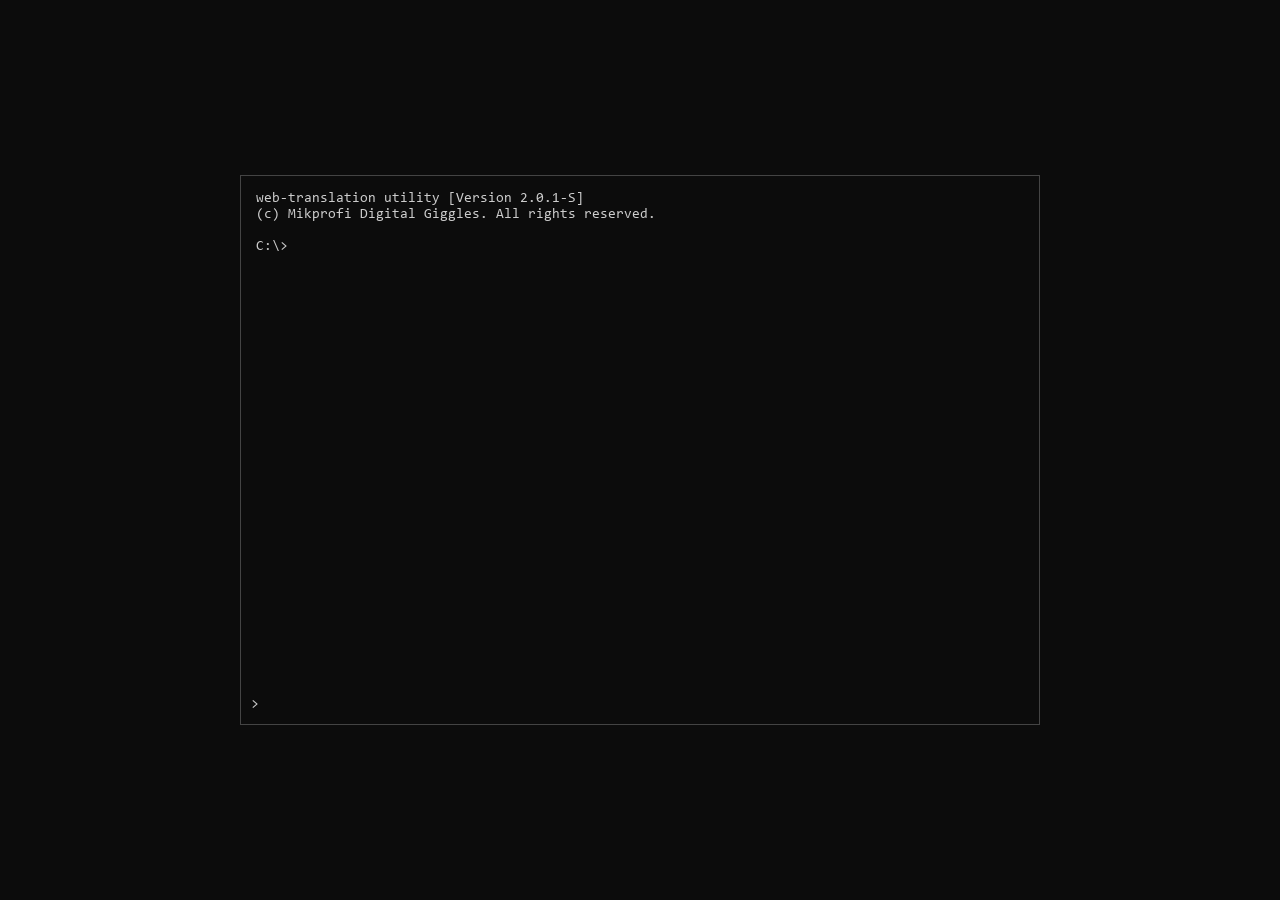
==== index.html @ 0336ef26 "swapped named .html with index.html" ====
<!DOCTYPE html>
<html lang="en">

<head>
    <meta charset="UTF-8">
    <meta name="viewport" content="width=device-width, initial-scale=1.0">
    <title>web-translation utility 2.0.1-S</title>
    <link rel="icon" type="image/x-icon" href="файли/зображення/ікона.jpg">

    <!-- головна сторінка -->
    <link rel="stylesheet" href="файли/стилі/шрифти.css">
    <link rel="stylesheet" href="файли/стилі/стилі.css">
    <link rel="stylesheet" href="файли/стилі/старі_стилі.css">
    <link rel="stylesheet" href="файли/стилі/стилі_карусель.css">
    <link rel="stylesheet" href="файли/стилі/стилі_налаштування_радіо.css">
    <link rel="stylesheet" href="файли/стилі/стилі_мініігри.css">
    <link rel="stylesheet" href="файли/стилі/стилі_консоль.css">
    <link rel="stylesheet" href="файли/стилі/стилі_транс.css">
    <link rel="stylesheet" href="файли/стилі/стилі_нонограма.css">
</head>

<body>

    <div id="CONSOLE_PAGE">
        <div id="consoleBG">
            <div class="console">
                <textarea id="consoleLog" readonly class="consoleOn">
web-translation utility [Version 2.0.1-S]
(c) Mikprofi Digital Giggles. All rights reserved.

C:\> </textarea>
                <div class="inputRow">
                    <span class="inputPrefix">></span>
                    <input id="input" autocomplete="off" autofocus>
                </div>
            </div>
        </div>
    </div>

    <div id="MAIN_PAGE">
        <div class="container">
            <!-- Лого -->
            <div class="logo" onclick='SwitchPages("frontPage");' style="cursor: pointer;">
                <img id="logoimg" src="файли/зображення/логотип.png">
            </div>

            <!-- Погода -->
            <div class="weather mainShadow" id="weatherDiv">
                <span id="weatherCity"></span><span id="weatherTemperature"></span>
            </div>

            <!-- Годинники -->
            <div class="defaultDiv clocks mainShadow">
                <a href="файли/тексти/мнкм.txt" target="blank" style="text-decoration: none; color: black;">
                    <span id="clockVinnytsia">Час у Вінниці: 16:12:34</span></a>
                 | 
                <span id="clockYerevan">Час у Єревані: 14:12:34</span>
                 | 
                <span id="clockVienna">Час у Відні: 13:12:34</span>
                 | 
                <span id="clockNewYork">Час у Нью Йорку: 13:12:34</span>
                 | 
                <span id="clockMalmyzh">Час у Малмижі: 18:12:34</span>
            </div>

            <!-- Вихід -->
            <div class="tpholder">
                <div class="defaultDiv mainShadow customDefaultButton topButton" id="tpConsole" style='background-image: url("файли/зображення/консоль.png"); background-size: 55%; opacity: 0;'></div>
                <div class="defaultDiv mainShadow customDefaultButton topButton" id="tpRocket" style='background-image: url("файли/зображення/ракета.png"); background-size: 70%; opacity: 0;'></div>
                <div class="defaultDiv mainShadow customDefaultButton topButton" id="tpRoom" style='background-image: url("файли/зображення/вихід.png"); background-size: 85%; opacity: 0;'></div>
            </div>
            <!-- Хуйня -->
            <div class="carousel mainShadow" onmouseenter="stopCarousel()" onmouseleave="resumeCarousel()">
                <div class="carouselTrack" id="carouselTrack">
                    <div class="infoboxBG">
                        <div class="infoboxTitle sun">Сонце<span>☉</span></div>
                        <div class="infoboxImage">
                            <img src="файли/зображення/небесні_тіла/сонце.png">
                        </div>
                        <div class="infoboxMotto">сонце нам сяє<br>сяє сяє сяє</div>
                        <div class="infoboxInfo">
                            <h3>Орбітальні дані:</h3>
                            <span>Апог.: -</span><br>
                            <span>Периг.: -</span><br>
                            <span>Кут нахилу: -</span><br>
                            <span>Сер. швид.: -</span><br>
                            <h3>Фізичні дані:</h3>
                            <span>Тип: зірка</span><br>
                            <span>Маса: 1,988×10^30 кг</span><br>
                            <span>Екв. радіус: 695 700 км</span><br>
                            <span>Пол. радіус: 695 700 км</span><br>
                            <span>Сила тяжіння: 274,0 м/с2</span><br>
                            <h3>Місії:</h3>
                            <table>
                                <tr>
                                    <td>
                                        <div class="redIndicator" />
                                    </td>
                                    <td>Зореслав I & II</td>
                                    <td>0/2</td>
                                </tr>
                                <tr>
                                    <td>
                                        <div class="redIndicator" />
                                    </td>
                                    <td>Лукаві раби</td>
                                    <td>0/5</td>
                                </tr>
                                <tr>
                                    <td>
                                        <div class="redIndicator" />
                                    </td>
                                    <td>Ниці химери</td>
                                    <td>0/11</td>
                                </tr>
                            </table>
                        </div>
                    </div>

                    <div class="infoboxBG">
                        <div class="infoboxTitle mercury">Меркурій<span>☿</span></div>
                        <div class="infoboxImage">
                            <img src="файли/зображення/небесні_тіла/меркурій.png" id="photoMercury">
                        </div>
                        <div class="infoboxMotto" id="descMercury">мама не хотіла<br>тато не старався</div>
                        <div class="infoboxInfo">
                            <h3>Орбітальні дані:</h3>
                            <span>Апог.: 69 820 000 км</span><br>
                            <span>Периг.: 46 000 000 км</span><br>
                            <span>Кут нахилу: 7°</span><br>
                            <span>Сер. швид.: 47,36 км/с</span><br>
                            <h3>Фізичні дані:</h3>
                            <span>Тип: планета</span><br>
                            <span>Маса: 3,3011×10^23 кг</span><br>
                            <span>Екват. радіус: 2440,5 км</span><br>
                            <span>Поляр. радіус: 2438,3 км</span><br>
                            <span>Сила тяжіння: 3,7 м/с2</span><br>
                            <h3>Місії:</h3>
                            <table>
                                <tr>
                                    <td>
                                        <div class="redIndicator" />
                                    </td>
                                    <td>Змії кадуцея</td>
                                    <td>0/2</td>
                                </tr>
                            </table>
                        </div>
                    </div>

                    <div class="infoboxBG">
                        <div class="infoboxTitle venus">Венера<span>♀</span></div>
                        <div class="infoboxImage">
                            <img src="файли/зображення/небесні_тіла/венера.png">
                        </div>
                        <div class="infoboxMotto">саме на її честь назвали<br>венеричні захворювання</div>
                        <div class="infoboxInfo">
                            <h3>Орбітальні дані:</h3>
                            <span>Апог.: 108 941 000 км</span><br>
                            <span>Периг.: 107 480 000 км</span><br>
                            <span>Кут нахилу: 3,395°</span><br>
                            <span>Сер. швид.: 35,02 км/с</span><br>
                            <h3>Фізичні дані:</h3>
                            <span>Тип: планета</span><br>
                            <span>Маса: 3,3011×10^23 кг</span><br>
                            <span>Екват. радіус: 6051,8 км</span><br>
                            <span>Поляр. радіус: 6051,8 км</span><br>
                            <span>Сила тяжіння: 8,87 м/с2</span><br>
                            <h3>Місії:</h3>
                            <table>
                                <tr>
                                    <td>
                                        <div class="redIndicator" />
                                    </td>
                                    <td>Розбите люстерко</td>
                                    <td>0/1</td>
                                </tr>
                                <tr>
                                    <td>
                                        <div class="redIndicator" />
                                    </td>
                                    <td>Пентакль Аделаїди</td>
                                    <td>0/5</td>
                                </tr>
                            </table>
                        </div>
                    </div>

                    <div class="infoboxBG">
                        <div class="infoboxTitle earth">Земля<span>⊕</span></div>
                        <div class="infoboxImage">
                            <img src="файли/зображення/небесні_тіла/земля.png">
                        </div>
                        <div class="infoboxMotto">і сниться нам трава<br>трава у дома</div>
                        <div class="infoboxInfo">
                            <h3>Орбітальні дані:</h3>
                            <span>Апог.: 152 098 232 км</span><br>
                            <span>Периг.: 147 098 290 км</span><br>
                            <span>Кут нахилу: 0°</span><br>
                            <span>Сер. швид.: 29,785 км/с</span><br>
                            <h3>Фізичні дані:</h3>
                            <span>Тип: планета</span><br>
                            <span>Маса: 5,9722×10^24 кг</span><br>
                            <span>Екват. радіус: 6378,1 км</span><br>
                            <span>Поляр. радіус: 6356,8 км</span><br>
                            <span>Сила тяжіння: 9,81 м/с2</span><br>
                            <h3>Місії:</h3>
                            <table>
                                <tr>
                                    <td>
                                        <div class="redIndicator" />
                                    </td>
                                    <td>Оригінальні зонди</td>
                                    <td>0/10</td>
                                </tr>
                                <tr>
                                    <td>
                                        <div class="redIndicator" />
                                    </td>
                                    <td>Герцоги геєни</td>
                                    <td>0/13</td>
                                </tr>
                                <tr>
                                    <td>
                                        <div class="redIndicator" />
                                    </td>
                                    <td>Алавар</td>
                                    <td>0/25</td>
                                </tr>
                                <tr>
                                    <td>
                                        <div class="greenIndicator" />
                                    </td>
                                    <td>Потойбічна сімка</td>
                                    <td>7/7</td>
                                </tr>
                                <tr>
                                    <td>
                                        <div class="redIndicator" />
                                    </td>
                                    <td>15-річчя незалеж.</td>
                                    <td>0/15</td>
                                </tr>
                            </table>
                        </div>
                    </div>

                    <div class="infoboxBG">
                        <div class="infoboxTitle moon">Місяць<span>☾</span></div>
                        <div class="infoboxImage">
                            <img src="файли/зображення/небесні_тіла/місяць.png">
                        </div>
                        <div class="infoboxMotto">циганське сонце</div>
                        <div class="infoboxInfo">
                            <h3>Орбітальні дані:</h3>
                            <span>Апог.: 405 696 км</span><br>
                            <span>Периг.: 363 104 км</span><br>
                            <span>Кут нахилу: 5,145°</span><br>
                            <span>Сер. швид.: 1,022 км/с</span><br>
                            <h3>Фізичні дані:</h3>
                            <span>Тип: супутник</span><br>
                            <span>Маса: 7,346×10^22 кг</span><br>
                            <span>Екват. радіус: 1738,1 км</span><br>
                            <span>Поляр. радіус: 1736,0 км</span><br>
                            <span>Сила тяжіння: 1,62 м/с2</span><br>
                            <h3>Місії:</h3>
                            <table>
                                <tr>
                                    <td>
                                        <div class="redIndicator" />
                                    </td>
                                    <td>Смуток Шевченка</td>
                                    <td>0/5</td>
                                </tr>
                                <tr>
                                    <td>
                                        <div class="redIndicator" />
                                    </td>
                                    <td>Години дня</td>
                                    <td>0/24</td>
                                </tr>
                                <tr>
                                    <td>
                                        <div class="redIndicator" />
                                    </td>
                                    <td>Падаль</td>
                                    <td>0/40</td>
                                </tr>
                                <tr>
                                    <td>
                                        <div class="redIndicator" />
                                    </td>
                                    <td>Монреальський клуб</td>
                                    <td>0/44</td>
                                </tr>
                            </table>
                        </div>
                    </div>

                    <div class="infoboxBG">
                        <div class="infoboxTitle mars">Марс<span>♂</span></div>
                        <div class="infoboxImage">
                            <img src="файли/зображення/небесні_тіла/марс.png">
                        </div>
                        <div class="infoboxMotto">червоний бо іржавий</div>
                        <div class="infoboxInfo">
                            <h3>Орбітальні дані:</h3>
                            <span>Апог.: 249 209 300 км</span><br>
                            <span>Периг.: 206 669 000 км</span><br>
                            <span>Кут нахилу: 1,85°</span><br>
                            <span>Сер. швид.: 24,077 км/с</span><br>
                            <h3>Фізичні дані:</h3>
                            <span>Тип: планета</span><br>
                            <span>Маса: 3,3011×10^23 кг</span><br>
                            <span>Екват. радіус: 3396,2 км</span><br>
                            <span>Поляр. радіус: 3376,2 км</span><br>
                            <span>Сила тяжіння: 3,711 м/с2</span><br>
                            <h3>Місії:</h3>
                            <table>
                                <tr>
                                    <td>
                                        <div class="redIndicator" />
                                    </td>
                                    <td>Маренго</td>
                                    <td>0/15</td>
                                </tr>
                                <tr>
                                    <td>
                                        <div class="redIndicator" />
                                    </td>
                                    <td>Соломон</td>
                                    <td>0/20</td>
                                </tr>
                            </table>
                        </div>
                    </div>

                    <div class="infoboxBG">
                        <div class="infoboxTitle ceres">Церера<span>⚳</span></div>
                        <div class="infoboxImage">
                            <img src="файли/зображення/небесні_тіла/церера.png">
                        </div>
                        <div class="infoboxMotto">її ще називають керера</div>
                        <div class="infoboxInfo">
                            <h3>Орбітальні дані:</h3>
                            <span>Апог.: 446 669 320 км</span><br>
                            <span>Периг.: 380 995 855 км</span><br>
                            <span>Кут нахилу: 10,585°</span><br>
                            <span>Сер. швид.: 17,882 км/с</span><br>
                            <h3>Фізичні дані:</h3>
                            <span>Тип: карликова планета</span><br>
                            <span>Маса: 3,3011×10^23 кг</span><br>
                            <span>Екват. радіус: 482,5 км</span><br>
                            <span>Поляр. радіус: 445,5 км</span><br>
                            <span>Сила тяжіння: 0,27 м/с2</span><br>
                            <h3>Місії:</h3>
                            <table>
                                <tr>
                                    <td>
                                        <div class="redIndicator" />
                                    </td>
                                    <td>Мефістофель</td>
                                    <td>0/1</td>
                                </tr>
                                <tr>
                                    <td>
                                        <div class="greenIndicator" />
                                    </td>
                                    <td>Фауст</td>
                                    <td>1/1</td>
                                </tr>
                            </table>
                        </div>
                    </div>
                </div>
                <div id="infoboxIndicators"></div>
                <div class="infoboxFooter">©ВАІ</div>
                <div id="infoboxPause">❚❚</div>
            </div>

            <!-- Логін -->
            <div class="account defaultDiv mainShadow">
                <div>Вітаємо,<br><b>Архітектор Артипів</b></div>
            </div>

            <!-- Посилання -->
            <div class="links defaultDiv mainShadow">
                <br>
                <span class="linkListHeader">Утиліти</span><br>
                <span class="linkListElement fakeLink"><a onclick='SwitchPages("translator")'>Перекладач</a></span><br>
                <span class="linkListElement fakeLink"><a
                        onclick='SwitchPages("textGeneration")'>Співрозмовник</a></span><br>
                <span class="linkListElement fakeLink"><a onclick='SwitchPages("photoGeneration")'>Фото від
                        супутника</a></span><br>
                <span class="linkListElement fakeLink"><a onclick='SwitchPages("radio")'>Супутникове
                        радіо</a></span><br>
                <br>
                <span class="linkListHeader">Інформація</span><br>
                <span class="linkListElement fakeLink"><a onclick='SwitchPages("aboutUs")'>Про нас</a></span><br>
                <span class="linkListElement fakeLink"><a onclick='SwitchPages("timeline")'>Хронологія</a></span><br>
                <span class="linkListElement fakeLink"><a onclick='SwitchPages("gallery")'>Галерея</a></span><br>
                <span class="linkListElement fakeLink"><a onclick='SwitchPages("satelliteMap")'>Мапа
                        супутників</a></span><br>
                <br>
                <span class="linkListHeader">Інше</span><br>
                <span class="linkListElement fakeLink"><a onclick='SwitchPages("baubles")'>Вміст від членів
                        ВАІ</a></span><br>
                <br>
            </div>

            <!-- Карти знизу справа -->
            <div class="cardHolder">
                <div class="mainShadow card" id="card1">
                    <div id="cardFace1"></div>
                </div>
                <div class="mainShadow card" id="card2">
                    <div id="cardFace2"></div>
                </div>
            </div>

            <!-- Кнопки знизу справа -->
            <div class="bbHolder">
                <div class=" defaultDiv mainShadow bottomButton customDefaultButton" id="bb1"
                    onclick="public_ToggleValet();">
                </div>
                <div class=" defaultDiv mainShadow bottomButton customDefaultButton" id="bb2" onclick="ToggleLights();">
                </div>
                <div class=" defaultDiv mainShadow bottomButton customDefaultButton" id="bb3" onclick="ToggleMeter();">
                </div>
                <div class=" defaultDiv mainShadow bottomButton customDefaultButton" id="bb4" style="opacity: 0; cursor: auto;">
                </div>
            </div>

            <!-- Центр -->
            <div class="center defaultDiv mainShadow">
                <!-- № -999 ПОМИЛКИ -->
                <div class="page frontPageLocked">
                    <h3>Помилка</h3>
                    <p>Щось пішло не так</p>
                </div>

                <!-- № -998 РАКЕТА -->
                <div class="page rocket">
                    <div id="rocketDiv"></div>
                    <div class="flexDiv">
                        <button id="rocketLaunchButton" onclick="ProcessRocketLaunchButton()">ПУСК</button>
                    </div>
                    <div id="rocketHint"></div>
                </div>

                <div class="page translatorLocked textGenerationLocked photoGenerationLocked radioLocked">
                    <h3>Введіть ключ доступу</h3>
                    <div id="domofon">
                        <div id="domofonNumber"></div>
                        <button class="domofonButton" id="domofon1" onclick="ProcessDomofonButton('1')"
                            style="left: 292px; top: 77px;">
                            <button class="domofonButton" id="domofon2" onclick="ProcessDomofonButton('2')"
                                style="left: 345px; top: 77px;">
                                <button class="domofonButton" id="domofon3" onclick="ProcessDomofonButton('3')"
                                    style="left: 397px; top: 77px;">
                                    <button class="domofonButton" id="domofon4" onclick="ProcessDomofonButton('4')"
                                        style="left: 292px; top: 118px;">
                                        <button class="domofonButton" id="domofon5" onclick="ProcessDomofonButton('5')"
                                            style="left: 345px; top: 118px;">
                                            <button class="domofonButton" id="domofon6"
                                                onclick="ProcessDomofonButton('6')" style="left: 397px; top: 118px;">
                                                <button class="domofonButton" id="domofon7"
                                                    onclick="ProcessDomofonButton('7')"
                                                    style="left: 292px; top: 158px;">
                                                    <button class="domofonButton" id="domofon8"
                                                        onclick="ProcessDomofonButton('8')"
                                                        style="left: 345px; top: 158px;">
                                                        <button class="domofonButton" id="domofon9"
                                                            onclick="ProcessDomofonButton('9')"
                                                            style="left: 397px; top: 158px;">
                                                            <button class="domofonButton" id="domofon0"
                                                                onclick="ProcessDomofonButton('0')"
                                                                style="left: 292px; top: 199px;">
                                                                <button class="domofonButton" id="domofonB"
                                                                    onclick="ProcessDomofonButton('B')"
                                                                    style="left: 345px; top: 199px;">
                                                                    <button class="domofonButton" id="domofonC"
                                                                        onclick="ProcessDomofonButton('C')"
                                                                        style="left: 397px; top: 199px;">
                    </div>
                </div>

                <div class="page aboutUsLocked timelineLocked galleryLocked satelliteMapLocked">
                    <h3>Оберіть улюблену книгу нашого ректора</h3>
                    <div class="flexDiv">
                        <table id="bookshelf">
                            <tr>
                                <td></td>
                                <td></td>
                                <td></td>
                                <td></td>
                                <td></td>
                            </tr>
                            <tr>
                                <td></td>
                                <td></td>
                                <td></td>
                                <td></td>
                                <td></td>
                            </tr>
                            <tr>
                                <td></td>
                                <td></td>
                                <td></td>
                                <td></td>
                                <td></td>
                            </tr>
                            <tr>
                                <td></td>
                                <td></td>
                                <td></td>
                                <td></td>
                                <td></td>
                            </tr>
                            <tr>
                                <td></td>
                                <td></td>
                                <td></td>
                                <td></td>
                                <td></td>
                            </tr>
                        </table>
                    </div>
                </div>

                <div class="page baublesLocked">
                    <h3>Введіть назву астероїду, який запустили ВАІ</h3>
                    <p>Заради наукового прогресу, винахідники з ВАІ вирішили дослідити, що відбудеться, якщо астероїд не
                        падатиме на Землю як вони це роблять зазвичай, а навпаки - вилетить з неї. 27 березня 2006 року
                        стався пуск ракети-носія, що запустила шматок корінної породи, видобутої з Кадиковського кар'єру
                        автономної республіки Крим.</p>
                    <div style="display: flex; justify-content: center;">
                        <input id="asteroidTextbox" style="margin-right: 5px;">
                        <button onclick="CheckAsteroid();" id="asteroidButton">Надіслати</button>
                    </div>
                </div>

                <!-- № -1 ХОМ'ЯК -->
                <div class="page frontPage">
                    <h1 style="text-align: center;">Вітаємо на вебсайті наукового корпусу<br>Вінницького Аерокосмічного
                        Інституту!</h1>
                    <div style="display: flex; width: 100%; align-items: center; justify-content: center; gap: 10px;">
                        <img src="файли/зображення/test2.gif" style="max-height: 300px;">
                    </div>

                    <div style="display: flex; width: 100%; align-items: center; justify-content: center; gap: 10px;">
                        <p style="width: 100%;">Ми - угрупування науковців Вінницького Аерокосмічного Інституту, що під керівництвом ректора
                            Архітектора Артипова та спільно з нашими партнерами розвиваємо галузь космічної інженерії в
                            Україні!</p>
                    </div>
                    
                    <div style="background-color: rgba(0, 0, 0, 0.2); border: 2px solid rgba(0, 0, 0, 0.1); padding: 15px; font-family: consolas; font-size: small;">
                        <p>У зв'язку з отриманням фінансування, наказую відродити науковий корпус ВАІ та створити спілку однодумців, що присягаються сумлінно працювати в поті чола заради підкорення космосу й пошуку знань про можливе й неможливе, а сьогоднішню зустріч вважати першим засіданням новоутвореної спілки науковців! Трикратне ура!<br><span class="order">- Наказ А. Артипова №1 04-08-1994</span></p>
                    </div>

                    <h3 style="text-align: center;">Відео презентація</h3>
                    <div style="display: flex; width: 100%; align-items: center; justify-content: center; gap: 10px;">
                        <video width="560px" height="auto" controls>
                            <source src="файли/відео/презентація.mp4" type="video/mp4">
                            ерор
                        </video>
                    </div>
                    <br>
                    
                    <h3 style="text-align: center;">Наші нагороди</h3>
                    <div style="display: flex; width: 100%; align-items: center; justify-content: center; gap: 10px;">
                        <a href="файли/зображення/грамота1.jpg" title="Подяка 1" target="_blank"><img alt="космос"
                                src="файли/зображення/грамота1.jpg" class="zoomable" style="max-height: 150px;"></a>
                        <a href="файли/зображення/грамота2.jpg" title="Подяка 2" target="_blank"
                            onclick="FLAG_SEEN_GRAMOTA = true"><img alt="космос" src="файли/зображення/грамота2.jpg"
                                class="zoomable" style="max-height: 150px;"></a>
                        <a href="файли/зображення/грамота3.jpg" title="Грамота" target="_blank"><img alt="космос"
                                src="файли/зображення/грамота3.jpg" class="zoomable" style="max-height: 150px;"></a>
                        <a href="файли/зображення/грамота4.jpg" title="Диплом" target="_blank"><img alt="космос"
                                src="файли/зображення/грамота4.jpg" class="zoomable" style="max-height: 150px;"></a>
                    </div>
                    
                    <div style="display: flex; width: 100%; align-items: center; justify-content: center; gap: 10px;">
                        <img src="файли/зображення/test3.gif" style="max-height: 300px;">
                    </div>
                </div>

                <!-- №0 РАДІО -->
                <div class="page radio">
                    <h3>Супутникове радіо</h3>
                    <div class="radioDiv">
                        <canvas id="radioCanvas" class="radioCanvas"></canvas>
                    </div>
                    <table style="width: 100%;">
                        <tr>
                            <td style="width: 64px;">
                                <button onclick="ToggleRadio()" id="radioButton"
                                    style="width:64px; height:48px; background-image: url('файли/зображення/вимк.png'); background-size: cover;"></button>
                            </td>
                            <td>
                                <input type="range" id="frequencySlider" name="frequencySlider" min="0" max="720"
                                    style="width:100%; float: left" value="0" oninput="ChangeFrequency(this.value)"
                                    onchange="ChangeFrequency(this.value)" />
                            </td>
                            <td style="width: 64px; text-align: center;">
                                <span id="frequencyDisplay"></span>
                            </td>
                        </tr>
                    </table>
                    <span class="fakeLink" onclick="ToggleRadioTuning()" id="expandTuningButton"
                        style="display: block; width: 200px; margin: auto;">V налаштування радіо</span>
                    <br>
                    <!-- мінігра депонія катава -->
                    <div class="defaultDiv radioTuning" style="display: none;">
                        <h3>Налаштування радіо</h3>
                        <p>Якщо ви вважаєте, що радіо барахлить і не працює належним чином, то ви можете його
                            налаштувати. Далі представлена еталонна мелодія, яку необхідно відтворити знизу для
                            калібрації.</p>
                        <table class="noteTable noteExampleTable" id="noteExampleTable">
                            <!-- СТОВПЦІ ЙДУТЬ СЮДИ -->
                        </table>
                        <button onclick="PlayExample()" id="notePlayExampleButton">Прослухати взірець</button>

                        <br>
                        <br>
                        <br>

                        <table class="noteTable" id="noteTable">
                            <!-- СТОВПЦІ ЙДУТЬ СЮДИ -->
                        </table>
                        <button onclick="CheckMelody()" id="noteCheckButton">Перевірити мелодію</button>
                        <button onclick="CHEAT()" style="display: none;">ЧІТ-КОД</button>
                        <input type="checkbox" name="melodyEasyModeTweaker" id="melodyEasyModeTweaker"
                            onclick="ToggleMelodyEasyMode()"><label for="melodyEasyModeTweaker"
                            style="font-family: monospace;">Легкий режим</label>
                    </div>
                </div>
                <!-- №1 ОСНОВНА ІНФОРМАЦІЯ-->
                <div class="page aboutUs">
                    <h3>Про нас!</h3>
                    <figure style="float: right; margin-top: 0px;">
                        <img src="файли/зображення/мережа_супутників_приклад.jpg" style="width: 200px;"
                            class="zoomable">
                        <figcaption style="text-align: center;">І це лише початок!</figcaption>
                    </figure>
                    <p>Ми - угрупування науковців Вінницького аерокосмічного інституту, що під керівництвом ректора
                        Архітектора Артипова та спільно з Національним космічним агентством України запустили мережу
                        супутників на високу навколоземну орбіту для спостереження за глибоким космосом та синтезом
                        інформаційних кластерів.</p>
                    <p>Кожен супутник має на борті устаткування з Квантово-рудиметарною опто-карданваловою утилітарною
                        системою (скорочено КРОКУС) - відчизняним нейронним алгоритмом керування, що здатен управляти
                        супутниками локально - без втручання штабу. Ця концептуальна технологія була розроблена особисто
                        паном Артиповом, і наразі їй немає жодного аналогу в усьому світі!</p>
                    <br>

                    <h3>Скрутний початок</h3>
                    <figure style="float: right; margin-top: 0px;">
                        <img src="файли/зображення/фото.jpg" style="width: 150px;" class="zoomable">
                        <figcaption style="text-align: center;">Та сама фотографія</figcaption>
                    </figure>
                    <p>Колись давно наша люба альма-матер була на задвірках аерокосмічних технологій старого світу -
                        після розпаду СРСР з нашого корпусу було вивезено більшість наукової літератури та все технічне
                        обладнання. У найскрутніші часи студенти нашого закладу приходили на заняття просто побалакати
                        одне з одним, подивитися
                        на одну-єдину фотокартку місяця, яку екс-кадебісти прогледіли під час обшуків, або порозглядати
                        старовинні шумерські рукописи, які ми успадкували від історичного музею історії та науки, який
                        знаходився у цій будівлі декілька десятиліть тому.</p>
                    <p>А оскільки переважна більшість педагогів на виборах проголосували за Леопольда Табурянського,
                        нова влада безцеремонно припинила будь-яке фінансування. Майбутнє видавалося дуже похмурим...
                    </p>
                    <br>

                    <h3>Прорив!</h3>
                    <figure style="float: right; margin-top: -40px;">
                        <img src="файли/зображення/сигизмундподолько.jpg" style="width: 100px;" class="zoomable">
                        <figcaption style="text-align: center;">Світла пам'ять...</figcaption>
                    </figure>
                    <p>19 вересня 1992 року в нашому університеті прорвало каналізаційну трубу. Нечистоти з неї затопили
                        весь перший поверх та один з підвалів, у якому в нас знаходився архів. Але ця катастрофа забрала
                        в нас не
                        лише будь-які згадки про колишні досягнення - у верниводі гавна також потонув наш любий друг,
                        колега та товариш охоронець Сигизмунд Подолько.</p>
                    <br>

                    <h3>Справжній прорив!</h3>
                    <figure style="float: right; margin-top: 0px;">
                        <img src="файли/зображення/ракета.jpg" style="width: 200px;" class="zoomable">
                        <figcaption style="text-align: center;">З цієї кралі все і почалося</figcaption>
                    </figure>
                    <p>Коли здавалося, що університет доведеться зачиняти, наш вірний друг та колега Олександр
                        "Штангенциркуль" Бетмарчук під час походу в ліс знайшов те, що дало нам шанс нарешті продратися
                        крізь терня і до зірок - нерозірвану ядерну бомбу часів Холодної війни! Не гаючи часу, він
                        сповістив нас про свою знахіду.</p>
                    <p>Ми всі одностайно погодилися, що найкращим рішенням буде розпилити її та подивитися, чи не
                        знайдеться у ній чогось цінного. І щось цінне дійсно знайшлося! Цей подарунок з небес надав нам
                        декілька
                        центнерів рідкоземельних та радіоактивних металів. Швидко збувши їх на чорному ринку, ми
                        отримали таке необхідне фінансування.</p>
                    <br>

                    <h3>Мов фенікс з попелу</h3>
                    <p>Маючи на руках баснословні гроші, наш ректор Архітектор Артипів в надзвичайно короткі строки
                        підняв наш університет з колін. Ще вчора ми зафарбувавали мультяшні ракети олівцями в
                        розмальовках - а
                        сьогодні вже робимо креслення спражніх супутників фломастерами у складі новоутвореного гуртку
                        прикладної аеронавтики!</p>
                    <figure style="float: right; margin-top: -20px;">
                        <img src="файли/зображення/шумери/фото.jpg" style="width: 200px;" class="zoomable">
                        <figcaption style="text-align: center;">Шумерське креслення,<br>за яким було створено<br>один із
                            супутників</figcaption>
                    </figure>
                    <p>Чималий поштовх у потрібному руслі нам дали прадавні шумерські нариси: попри те, що вони існували
                        у допотопні часи, ці люди мали несподівано просунуті знання в аеродинаміці та настільки глибоке
                        розуміння космонавтики, що багатьом сучасним націям і не снилося!</p>
                    <br>

                    <h3>Контакт із зовнішнім світом</h3>
                    <figure style="float: right; margin-top: 0px;">
                        <img src="файли/зображення/наса.jpg" style="width: 200px;" class="zoomable">
                        <figcaption style="text-align: center;">Генштаб NASA</figcaption>
                    </figure>
                    <p>Перший прототип ми накреслили акурат до щорічного з'їзду космологів у Лос-Анджелесі, з яким на
                        нього поїхав Архітектор Артипів. Завдяки своїй незрівнянній харизмі та дару вселяння ми вийшли
                        на
                        контакт з представниками NASA. Вони погодились запустити наш агрегат безкоштовно за 15 мільйонів
                        доларів. Нам залишилося лише побудувати його та дочекатися вікна для запуску.</p>
                    <br>

                    <h3>ПУСК</h3>
                    <figure style="float: right; margin-top: 0px;">
                        <img src="файли/зображення/каденюк_супутник.jpg" style="width: 200px;" class="zoomable">
                        <figcaption style="text-align: center;">Унікальне фото Леоніда Каденюка<br>поруч із нашим
                            супутником!</figcaption>
                    </figure>
                    <p>Змайструвавши першу версію нашого вітчизняного супутника за рекордний час, на наш гурток звернули
                        увагу посадовці з Національнього космічного агентства України. Дізнавшись про наші незрівнянні
                        досягення та великі амбіції, вони погодились взяти на себе частину витрат, щоправда тільки якщо
                        ми
                        заплатимо за їхню консультацію.</p>
                    <p>2 роки та 25 мільйонів доларів по тому, наша мрія нарешті здійснилася: 19 листопада 1997 року на
                        борту шатлу Колумбія наш перший супутник приборкав небеса!</p>
                    
                    <div style="display: flex; width: 100px; align-items: center; justify-content: center; gap: 10px; position: relative; transform: translate(625px, 445px); margin-bottom: -85px;" id="cardBox">
                        <img src="файли/зображення/колода.png" style="max-height: 100px; cursor: pointer;" class="zoomable" onclick="EnableTopButtons('bb4');">
                    </div>  
                    
                    <h3>Подальший розвиток</h3>
                    <p>Надихнувшись успішним запуском та успішним контактом із не менш успішним супутником, ми взялися
                        до
                        роботи. Впродовж наступних декількох років ми зібрали, довершили та запустили не один десяток, а
                        може й сотню супутників. Звісно, не всі вони протрималися на орбіті - одна половина втратила
                        альтитуду та впала назад на Землю, а інша половина вийшла з ладу в космосі. Але ті супутники, що
                        затесалися серед статистичної похибки, і досі старанно працюють на благо українського та
                        інтернаціонального люду!</p>

                    <div style="display: flex; width: 100%; align-items: center; justify-content: center; gap: 10px;">
                        <img src="файли/зображення/test7.gif" style="max-height: 300px;">
                    </div>                  
                </div>

                <!-- №2 МАПА СУПУТНИКІВ -->
                <div class="page satelliteMap">
                    <h3>Мапа супутників</h3>
                    <div class="mapDiv">
                        <canvas id="mapCanvas" class="mapCanvas"></canvas>
                    </div>
                </div>

                <!-- №3 ПЕРЕКЛАДАЧ -->
                <div class="page translator">
                    <h1 style="text-align: center;">ПЕРЕКЛАДАЦЬКИЙ МОДУЛЬ ЗАКРИТО<br>НА НЕВИЗНАЧЕНИЙ ЧАС.</h1>
                    <p style="color: transparent; font-size:xx-small; text-align: justify; text-indent: 0px;">а я вам казав що він після їхньої смерті з глузду з'їхав капітально</p>
                    <p style="color: transparent; font-size:xx-small; text-align: justify; text-indent: 0px;">хто так супутники запускає? він же лише орбіту засирає ними</p>
                    <p style="color: transparent; font-size:xx-small; text-align: justify; text-indent: 0px;">я чув що вони всі відхиляються від курсу, виходять з ладу й летять бозна-куди</p>
                    <p style="color: transparent; font-size:xx-small; text-align: justify; text-indent: 0px;">ви бачили того дідка, що за ним постійно вештається, мов тінь якась?</p>
                    <p style="color: transparent; font-size:xx-small; text-align: justify; text-indent: 0px;">він же навіть на людину не схожий! у нього за очима порожньо</p>
                    <p style="color: transparent; font-size:xx-small; text-align: justify; text-indent: 0px;">ну в цьому вони схожі. два чоботи пара</p>
                    <p style="color: transparent; font-size:xx-small; text-align: justify; text-indent: 0px;">звучить абсурдно, але артипів в цьому плані більше людина, ніж цей хер</p>
                    <p style="color: transparent; font-size:xx-small; text-align: justify; text-indent: 0px;">сподіваюся весь цей балаган не кінчить так само, як та пендоська секта, де вони всі повбивалися</p>
                    <p style="color: transparent; font-size:xx-small; text-align: justify; text-indent: 0px;">артипів раніше тебе на паливо пустить, ніж дасть вбитися</p>
                    <p style="color: transparent; font-size:xx-small; text-align: justify; text-indent: 0px;">а ви чули, що цей старпер колись був одружений?</p>
                    <p style="color: transparent; font-size:xx-small; text-align: justify; text-indent: 0px;">хіба що на супутнику</p>
                    <p style="color: transparent; font-size:xx-small; text-align: justify; text-indent: 0px;">було б добре якби цей порваний гандон полетів на ньому в космос і більше не повертався</p>
                    <p style="color: transparent; font-size:xx-small; text-align: justify; text-indent: 0px;">навіть той поц що бомбу знайшов був би кращим лідером, ніж їбаний артипів</p>
                    <p style="color: transparent; font-size:xx-small; text-align: justify; text-indent: 0px;">штангенциркуль?</p>
                    <p style="color: transparent; font-size:xx-small; text-align: justify; text-indent: 0px;">так, цей болван. сірої речовини в черепі як кіт наплакав, але навіть він розуміє, що устаткування треба робити на совість</p>
                    <p style="color: transparent; font-size:xx-small; text-align: justify; text-indent: 0px;">але ні, треба засрати всю сонячну систему своїми залізяками і сидіти в своїй вежі ні бе ні ме ні кукаре</p>
                    <p style="color: transparent; font-size:xx-small; text-align: justify; text-indent: 0px;">щось ти розійшовся, кефіре</p>
                    <p style="color: transparent; font-size:xx-small; text-align: justify; text-indent: 0px;">бо блядь, цей хуйлопан наробив хуйні і сидить довольний. о, ще цю залупу відкрив, як її там</p>
                    <p style="color: transparent; font-size:xx-small; text-align: justify; text-indent: 0px;">"перекладач". в сраку їбач блядь. люди тупі, радіють, але знай вони наскільки ця параша ненадійна - плюватись почали б</p>
                    <p style="color: transparent; font-size:xx-small; text-align: justify; text-indent: 0px;">воно думає що кванти з космосу ловити це все одно що перекладати. старе тупе неосвічене чмо</p>
                    <p style="color: transparent; font-size:xx-small; text-align: justify; text-indent: 0px;">я чув що до ваі він був якимось ученим зі ступенем</p>
                    <p style="color: transparent; font-size:xx-small; text-align: justify; text-indent: 0px;">учьониє - в гавнє мачьониє! в совку кожен дятел був професором, це нічого унікального</p>
                    <p style="color: transparent; font-size:xx-small; text-align: justify; text-indent: 0px;">хіба його не особисто сталін призначив?</p>
                    <p style="color: transparent; font-size:xx-small; text-align: justify; text-indent: 0px;">ага, і на наступний день здох. я теж цю історію чув. що один - вусате хуйло, що інший</p>
                </div>

                <!-- №4 СПІЛКУВАННЯ -->
                <div class="page textGeneration">
                    <h3>Супутник-співрозмовник</h3>
                    <div style="background-color: rgba(0, 0, 0, 0.2); border: 2px solid rgba(0, 0, 0, 0.1); padding: 15px; font-family: consolas; font-size: small;">
                        <p>Після місяців прискіпливого планування та кропіткої праці, ми раді нарешті представити громаді
                        модуль
                        розумної генерації тексту! Цей інноваційний алгоритм, аналогів якому немає в усьому світі,
                        здатен
                        свідомо осягати отриманий текст і за допомогою соляризації оптового карданвалу в умовах
                        відкритого
                        космосу та ансамблевого анонімного голосування генерувати розумні, аргументовані та послідовані
                        відповіді.</p>
                        <p>На відміну від решти наших розробок, цей модуль залишатиметься пропрієтарним щонайменше до кінця
                        цього десятиліття.<br><span class="order">- Наказ А. Артипова №821 20-06-2004</span></p>
                    </div>

                    <h3>Правила спілкування з супутниками</h3>
                    <table class="rulesTable">
                        <tr>
                            <td>
                                Про що <u>можна</u> питати:
                                <ul>
                                    <li>що таке барофлюгель?</li>
                                    <li>де знаходиться єгипет?</li>
                                    <li>коли людство винайде все?</li>
                                </ul>
                            </td>
                            <td>
                                Про що <b style="color:rgb(215, 0, 0); font-weight: bolder;">НЕ МОЖНА</b> питати ніколи
                                і нізащо:
                                <ul>
                                    <li>чому супутники ламаються?</li>
                                    <li>що таке бубка газу?</li>
                                    <li>що цікавого в Церері?</li>
                                </ul>
                            </td>
                        </tr>
                    </table>

                    <div class="magicBallDiv">
                        <div id="tempImage" style="width: 192px; height: 192px; margin: auto; padding: 10px;"></div>
                        <img id="outputImage"
                            style="width: 192px; height: 192px; display: none; margin: auto; padding: 10px;">

                        <input type="text" id="outputTextbox" style="width: 246px;" readonly><br><br>
                        <input type="text" id="inputTextbox" placeholder="Напиши мені!">
                        <button id="sendButton" onclick="GenerateOutput()">Надіслати</button><br><br>
                        <span id="counterSpan" style="display: none;">Клікнуто разів: 0</span>
                    </div>
                </div>

                <!-- №5 ФОТО -->
                <div class="page photoGeneration">
                    <h3>Фотографія з супутника</h3>
                    <div style="background-color: black; width: 50%; height: 300px; margin: auto;">
                        <img id="imag" style="width: 100%; height: 100%;">
                    </div>
                    <p>У вас є унікальна можливість отримати фото від наших супутників! Оберіть супутник, від якого ви
                        хочете отримати фото, він зробить фото <b>в реальному часі!!!</b> і надішле його вам. Ви можете
                        встановити отриману фотографію в якості шпалер вашого комп'ютера, а можете і роздрукувати та
                        повісити у себе в спальні - робіть, що вам тільки заманеться!</p>
                    <select name="satelliteConstellationDropbox" id="satelliteConstellationDropbox">
                        <option value="eeny" disabled>Оригінальна десятка</option>
                        <option value="meeny" disabled>Квартет чортових дюжин</option>
                        <option value="miney">Потойбічна сімка</option>
                        <option value="mo" disabled>Ювілейний ансамбль</option>
                        <option value="catch" disabled>Десять негренят</option>
                        <option value="a" disabled>Безталанне мереживо</option>
                        <option value="you-know-whom" disabled>15 до 15</option>
                    </select>
                    <select name="satelliteDropbox" id="satelliteDropbox">
                        <option value="Lucifer">Люцифер</option>
                        <option value="Leviathan">Левіафан</option>
                        <option value="Satan">Сатана</option>
                        <option value="Belphegor">Бельфегор</option>
                        <option value="Mammon">Мамона</option>
                        <option value="Beelzebub">Вельзевул</option>
                        <option value="Asmodeus">Асмодей</option>
                    </select>
                    <br><br>
                    <button id="getPhotoButton" onclick="RequestPhoto()" style="width: 268px;">Запросити фото</button>
                    <br><br>
                    <textarea id="console" cols="60" rows="10" style="resize: none; width:100%" readonly></textarea>
                    <br>
                    <h3>Як відбувається обробка фотографій</h3>
                    <p>Якщо вам цікаво, які передові алгоритми використовуються нами для обробки фотографіи, то ми залюбки вам розкажемо! Ми ніколи й нічого не скривали від публіки!</p>
                    <div class="flexDiv">
                        <table>
                            <tr>
                                <td style="width: 25%;"><img src="файли/зображення/фото1.jpg" style="width: 100%;" class="zoomable"></td>
                                <td style="width: 25%;"><img src="файли/зображення/фото2.jpg" style="width: 100%;" class="zoomable"></td>
                                <td style="width: 25%;"><img src="файли/зображення/фото3.jpg" style="width: 100%;" class="zoomable"></td>
                                <td style="width: 25%;"><img src="файли/зображення/фото4.jpg" style="width: 100%;" class="zoomable"></td>
                            </tr>
                            <tr>
                                <td>Крок №1</td>
                                <td>Крок №2</td>
                                <td>Крок №3</td>
                                <td>Крок №4</td>
                            </tr>
                            <tr>
                                <td>Сире фото, отримане<br>від супутника</td>
                                <td>Нормалізація соляризаційних рівнів</td>
                                <td>Нашаштування градієнтного спуску</td>
                                <td>"Реконструювання" потрібного фото</td>
                            </tr>
                        </table>
                    </div>
                    <p>Щойно ви побачили те, як купу років тому найкращі уми ВАІ розшифровували першу (!!!) фотографію нашої рідної планети, зроблену супутником з оригінальної десятки. Але якщо вам цього мало, ви маєте унікальну змогу взяти на себе роль передового науковця ВАІ і проявити фото власноруч!</p>
                    <div class="flexDiv">
                        <table>
                            <tr><td class="flexDiv"><img id="fakePhoto" src="файли/зображення/тест_фото1.jpg" style="width: 80%;"></td></tr>
                            <tr><td id="photoDescription" class="flexDiv">Земля та її супутник Місяць очима супутника ВАІ.</td></tr>
                            <tr><td id="photoDescription2" class="flexDiv">Необроблена, "сира" фотографія. Це дійсність.</td></tr>
                            <tr><td class="flexDiv"><input type="range"
                               id="photoSlider" name="photoSlider" min="0" max="3"
                               style="width:50%;"
                               value="0"
                               oninput="ProgressPhoto(this.value)"
                               onchange="ProgressPhoto(this.value)" /></td></tr>
                        </table>
                    </div>
                </div>



                <!-- №6 ХРОНОЛОГІЯ -->
                <div class="page timeline">
                    <h3>Історія ВАІ</h3>

                    <h4>Доба музею</h4>
                    <table class="chronoTable" cellspacing=0>
						<tr><td>1902 р.</td><td>У майбутній будівлі ВАІ відкрито історичний музей історії та науки, що приділяв особливу увагу шумерським рукописам.</td></tr>
						<tr><td>червень 1926 р.</td><td>У вежі добудовано два поверхи.</td></tr>
						<tr><td>22 червня 1941 р.</td><td>Початок Великої Вітчизняної війни.</td></tr>
						<tr><td>26 серпня 1941 р.</td><td>В будівлю музею прилетіла німецька бомба. Архіви не постраждали, але були жертви серед працівників музею. Тих хто вижив добили радянські загороджувальні загони за дезертирство.</td></tr>
					</table>

                    <h4>Започаткування інституту</h4>
                    <table class="chronoTable" cellspacing=0>
                        <tr><td>30 січня 1949 р.</td><td>В рамках відбудови УРСР у пустуючій будівлі було засновано Вінницький Аерокосмічний Інститут.</td></tr>
                        <tr><td>4 березня 1953 р.</td><td>За особистим наказом генерального секретаря ЦК КПРС Іосіфа Сталіна новим ректором ВАІ призначено Архітектора Артипова.</td></tr>
                        <tr><td>5 березня 1953 р.</td><td>Генеральний секретар ЦК КПРС Іосіф Сталін помер.</td></tr>
                        <tr><td>6 березня 1953 р.</td><td>Архітектор Артипів запросив <span id="censored1" class="censored" onclick="ScribbleCensorship('censored1');">Валерія Туманяна</span> та <span id="censored2" class="censored" onclick="ScribbleCensorship('censored2');">Беатрису Артипівну</span> в якості декана та завідувальниці кафедри відповідно.</td></tr>
                        <tr><td>11 жовтня 1953 р.</td><td>Новий генсек ЦК КПРС Нікіта Хрущьов наказав усім аерокосмічним інститутам СРСР взяти курс на створення інтерконтинентальних та міжпланетарних засобів пересування й перенесення.</td></tr>
                        <tr><td>16 квітня 1957 р.</td><td>Створено першу в світі міжконтинентальну балістичну ракету. Проігноровано керівниками держави. Пізніше того ж року завод у Куйбишеві вкрав нашу розробку і отримав міжнародне визнання.</td></tr>
                        <tr><td>22 червня 1957 р.</td><td>Створено перший в світі космічний супутник. Проігноровано керівниками держави. Пізніше того ж року розробка була вкрадена Сергієм Корольовим.</td></tr>
                        <tr><td>25 січня 1958 р.</td><td>Створено першу в світі ракету Ілірад-І, здатну виходити на високу навколоземну орбіту. Проігноровано керівниками держави. Пізніше того ж року РКК Енергія у Калінінгргаді під очоленням гніди Корольова вкрали дизайн нашої ракети.</td></tr>
                        <tr><td colspan="2"><i>Примітка літописця: з небагатьох віцлілих журналів відомо, що наступну декаду науковий корпус ВАІ провів так само безуспішно.</i></td></tr>
                    </table>

                    <h4>Занепад ВАІ</h4>
                    <table class="chronoTable" cellspacing=0>
                        <tr><td>19 листопада 1969 р.</td><td>Перший американець висадився на Місяць. З Москви до Архітектора Артипова прийшла телеграма, вміст якої залишається невідомим.</td></tr>
                        <tr><td>20 листопада 1969 р.</td><td>Архітектор Артипів виїжджає у термінове відрядження. Ввечері о 21:29 у тамбурі наукового корпусу ВАІ знайдено тіла вбитих та понівечених <span id="censored4" class="censored" onclick="ScribbleCensorship('censored4');">Валерія та Беатриси</span>.</td></tr>
                        <tr><td>22 листопада 1969 р.</td><td>Під час автопсії в тілі <span id="censored3" class="censored" onclick="ScribbleCensorship('censored3');">Беатриси Артипівни Іларіонівни</span> було знайдено записку: "Космосу тобі не бачити як своїх двох вух."</td></tr>
                        <tr><td>13 грудня 1969 р.</td><td>Архітектор Артипів остаточно зачиняється у найверхній кімнаті вежи ВАІ.</td></tr>
                        <tr><td>7 лютого 1970 р.</td><td>До ВАІ поступає телеграма про корекцію щорічного бюджету: відтепер інститут має існувати на 125 руб. 50 коп. на рік.</td></tr>
                        <tr><td colspan="2"><i>Примітка літописця: старожили ВАІ відомляються розповідати, що було далі. Продовжу писати з власних спогадів.</i></td></tr>
                    </table>

                    <h4>Часи незалежності</h4>
                    <table class="chronoTable" cellspacing=0>
                        <tr><td>1 липня 1991 р.</td><td>До ВАІ приходять кадебісти з обшуками. Все обладнання та майже всі документи, пов'язані з космічними науками, вивезені до Москви.</td></tr>
                        <tr><td>24 серпня 1991 р.</td><td>Верховна рада проголосила незалежність України.</td></tr>
                        <tr><td>1 грудня 1991 р.</td><td>Відбуваються перші вибори Президента України.</td></tr>
                        <tr><td>23 грудня 1991 р.</td><td>Архітектор Артипів використовує останні гроші, щоби направити факс до Києва з проханням переглянути бюджет інституту.</td></tr>
                        <tr><td>24 грудня 1991 р.</td><td>З Києва приходить відмова, оскільки більшість працівників та студентів ВАІ на виборах проголосували за Табурянського Леопольда Івановича, а не Кравчука.</td></tr>
                        <tr><td>1 серпня 1992 р.</td><td>З уст Артипова вперше звучить думка про закриття наукового корпусу ВАІ.</td></tr>
                    </table>


                    <h4>Відродження ВАІ</h4>
                    <table class="chronoTable" cellspacing=0>
                        <tr><td>1 вересня 1993 р.</td><td>До інституту вступають учні нині славнозвісної групи АК-93-1.</td></tr>
                        <tr><td>2 липня 1994 р.</td><td>Олександр "Штангенциркуль" Бетмарчук знаходить списану (ядерну?) бомбу під час походу в ліс з одногрупниками. Ними було прйнято рішення (узгоджене з Архітектором Артиповим звісно) розпилити її на частини і продати за гроші.</td></tr>
                        <tr><td>30 липня 1994 р.</td><td>Більшість компонентів бомби успішно продано. Отримані 15 мільярдів доларів було пожертвувано ВАІ.</td></tr>
                        <tr><td>4 серпня 1994 р.</td><td>Перша зустріч новоствореної спілки науковців.</td></tr>
                        <tr><td>5 листопада 1994 р.</td><td>Орієнтуючись на досвід пращурів, членами спілки накреслено першу схему новітнього супутника!</td></tr>
                        <tr><td>7 листопада 1994 р.</td><td>Артипів вирішив не відкладати справу у довгий ящик і почав вести перемовини з NASA.</td></tr>
                        <tr><td>4 січня 1995 р.</td><td>Початок розробки операційної системи для майбутніх супутників.</td></tr>
                        <tr><td>13 квітня 1995 р.</td><td>Інтеграція асинхронної анодної катушки в будову супутника. Ідея елементарна та в ретроспективі очевидна, але чомусь до нас цього ніхто не робив.</td></tr>
                        <tr><td>18 травня 1995 р.</td><td>ПОБУДОВАНО ПЕРШИЙ ПРОТОТИП СУПУТНИКА В КАБІНЕТІ №13 ВАІ!!!</td></tr>
                        <tr><td>21 травня 1995 р.</td><td>Почувши про наші семимильні кроки в напрямку підкорення небесної тверді, нами зацікавилися в НКАУ.</td></tr>
                        <tr><td>20 червня 1995 р.</td><td>Проект з NASA узгоджено! Наступне вікно для запуску буде восені 1997 року, тому чекаємо.</td></tr>
                        <tr><td>29 грудня 1996 р.</td><td>Було прийнято рішення розбити один великий супутник на десять малих машин - задля ефективності та надійності.</td></tr>
                        <tr><td>17 листопада 1997 р.</td><td>Архітектор Артипів прошив мікросхеми супутників квантово-рудиметарною опто-карданваловою й утилітарною системою на заміну попередній ОС.</td></tr>
                        <tr><td colspan="2"><i>Примітка літописця: я думав про це знали всі, але коли я згодом опитав решту гуртка - ніхто не чув про це. Дивно.</i></td></tr>
                        <tr><td>19 листопада 1997 р.</td><td>ПУСК!</td></tr>
                        <tr><td>21 листопада 1997 р.</td><td>Наші супутники виведено на орбіту!</td></tr>
                        <tr><td>29 листопада 1997 р.</td><td>Наш штаб отримав перший децибіт інформації від супутників!</td></tr>
                        <tr><td>12 грудня 1997 р.</td><td>Модуль перекладу працює успішно. Соляризація дає небачені результати!</td></tr>
                        <tr><td>24 грудня 1997 р.</td><td>Доступ до перекладацього модуля відкрито назагал.</td></tr>
                        <tr><td colspan="2"><i>Примітка літописця: Єрмоленко, я вже втомився це писати, напиши про 20 етапів розверствування мережи супутників по всій сонячній системі. Бажано до кінця серпня - Артипів хоче встигнути оновити сайт до нового семестру.</i></td></tr>
                    </table>

                    <span style="text-shadow: 0px 0px 5px rgb(84, 150, 194);">
                        <h4>???</h4>
                        <table class="chronoTable" cellspacing=0>
                            <tr><td>20 червня 2004 р.</td><td>Замість їхнього хваленого "перекладацького модуля", який вийшов з ладу декілька тижнів тому, старпер Артипів наказав своїм рабам відкрити назагал модуль розумної генерації тексту.</td></tr>
                            <tr><td>30 жовтня 2006 р.</td><td>Простір Сонячної системи загажено останнім супутником цієї шарашкіної контори. Шарлатан Артипів планував запустити ще свого сміття у космос, але <a class="baubleLink fakeLink" onclick='EnableTopButtons("tpRocket");' style="font-family: consolas;">остання ракета</a> так і не була запущена.</td></tr>
                            <tr><td>29 лютого 2007 р.</td><td>Архітектор Артипів зник.</td></tr>
                            <tr><td>1 березня 2007 р.</td><td>Більшість супутників вийшли з ладу. Контакт залишився лише з тими супутниками, що розроблялися спільно з іноземними партнерами (читайте "лише Потойбічна Сімка", бо ці волоцюги тримали своїх технології за сімома замками).</td></tr>
                        </table>
                    </span>
                </div>

                <!-- №7 ГАЛЕРЕЯ -->
                <div class="page gallery">
                    <h3>Галерея</h3>
                    <h4>Знай своїх героїв в обличчя!</h4>
                    <table class="galleryTable">
                        <tr>
                            <td>
                                <img src="файли/зображення/групове_фото_ЦЕНЗ.jpg" style="width:300px; height: 200px"
                                    class="zoomable">
                            </td>
                            <td>
                                <img src="файли/зображення/каденюк_фото.jpg" style="width:150px; height: 200px"
                                    class="zoomable">
                            </td>
                        </tr>
                        <tr>
                            <td>
                                Групове фото нашої наукової спілки
                            </td>
                            <td>
                                Леонід Каденюк - космонавт що розверстував супутники
                            </td>
                        </tr>
                        <tr>
                            <td><br></td>
                            <td><br></td>
                        </tr>
                        <tr>
                            <td>
                                <img src="файли/зображення/супутник_фото.jpg" style="width:300px; height: 200px"
                                    class="zoomable">
                            </td>
                            <td>
                                <img src="файли/зображення/корпус_фото.jpg" style="width:150px; height: 200px"
                                    class="zoomable">
                            </td>
                        </tr>
                        <tr>
                            <td>
                                Ілюстрація супутника №2 (артефакти викликані квантовими<br>перешкодами та соляризаційним зсувом)
                            </td>
                            <td>
                                Науковий корпус Вінницького аерокосмічного інституту
                            </td>
                        </tr>
                        <tr>
                            <td>
                                <img src="файли/зображення/комп.jpg" style="width:300px; height: 200px"
                                    class="zoomable">
                            </td>
                            <td>
                                <img src="файли/зображення/пожежа.jpg" style="width:200px; height: 200px"
                                    class="zoomable">
                            </td>
                        </tr>
                        <tr>
                            <td>
                                Новітній комп'ютерний агрегат, який ми нещодавно купили до нашої лабораторії
                            </td>
                            <td>
                                Пожежа під час одного з перших випробувань супутників
                            </td>
                        </tr>
                    </table>
                    <h4>Шумерські рукописи</h4>
                    <table class="galleryTable">
                        <tr>
                            <td>
                                <img src="файли/зображення/шумери/кв1.jpg" style="width:200px; height: 200px"
                                    class="zoomable">
                            </td>
                            <td>
                                <img src="файли/зображення/шумери/прям1.jpg" style="width:300px; height: 200px"
                                    class="zoomable">
                            </td>
                        </tr>
                        <tr>
                            <td>
                                Шумерська знать проводжає супутник у дальню путь<br>і робить останні налаштування
                            </td>
                            <td>
                                Версія свята в уявленні одного з працівників<br>колишнього історичного музею
                            </td>
                        </tr>
                        <tr>
                            <td><br></td>
                            <td><br></td>
                        </tr>
                        <tr>
                            <td>
                                <img src="файли/зображення/шумери/кв2.jpg" style="width:200px; height: 200px"
                                    class="zoomable">
                            </td>
                            <td>
                                <img src="файли/зображення/шумери/прям2.jpg" style="width:300px; height: 200px"
                                    class="zoomable">
                            </td>
                        </tr>
                        <tr>
                            <td>
                                Шумери п'ють напій знань під покровительством<br>свого супутника
                            </td>
                            <td>
                                Вертигова зоря - символ триєдиного царства землі та неба<br>(шумери + юдеї + вірмени)
                            </td>
                        </tr>
                        <tr>
                            <td><br></td>
                            <td><br></td>
                        </tr>
                        <tr>
                            <td>
                                <img src="файли/зображення/шумери/кв3.jpg" style="width:200px; height: 200px"
                                    class="zoomable">
                            </td>
                            <td>
                                <img src="файли/зображення/шумери/прям3.jpg" style="width:300px; height: 200px"
                                    class="zoomable">
                            </td>
                        </tr>
                        <tr>
                            <td>
                                Шумери (корова) дають ідею (думку), Вірмени (мавпи)<br>дають симетрію, Юдеї (жук) дають речовини
                            </td>
                            <td>
                                Шумерський імператор Ир Другий наказує розробити супутник<br>для підкорення небесної тверді
                            </td>
                        </tr>
                        <tr>
                            <td><br></td>
                            <td><br></td>
                        </tr>
                        <tr>
                            <td>
                                <img src="файли/зображення/шумери/кв4.jpg" style="width:200px; height: 200px"
                                    class="zoomable">
                            </td>
                            <td>
                                <img src="файли/зображення/шумери/прям4.jpg" style="width:300px; height: 200px"
                                    class="zoomable">
                            </td>
                        </tr>
                        <tr>
                            <td>
                                Потік тахіонів в Трахулядній матриці<br>(мовою шумерів - Ичевах мадиз)
                            </td>
                            <td>
                                Шумерська челядь презентує новітню розробку<br>імператору Иру Другому
                            </td>
                        </tr>
                        <tr>
                            <td><br></td>
                            <td><br></td>
                        </tr>
                        <tr>
                            <td>
                                <img src="файли/зображення/шумери/кв5.jpg" style="width:200px; height: 200px"
                                    class="zoomable">
                            </td>
                            <td>
                                <img src="файли/зображення/шумери/прям5.jpg" style="width:300px; height: 200px"
                                    class="zoomable">
                            </td>
                        </tr>
                        <tr>
                            <td>
                                Крила - невід'ємна частина будь-якого<br>шумерського супутника
                            </td>
                            <td>
                                На кожному супутнику було викарбувано обличчя<br>одного з шумерських божеств. На фото - Ілірад
                            </td>
                        </tr>
                        <tr>
                            <td><br></td>
                            <td><br></td>
                        </tr>
                    </table>
                </div>

                <!-- №999 ХУЙНІ -->
                <div class="page baubles">
                    <!-- 1 -->
                    <br>
                    <div class="defaultDiv mainShadow baubleBlock">
                        <table class="baubleTable">
                            <tr>
                                <td rowspan="2">
                                    <img src="файли/зображення/х_ловелас.jpg" class="baubleImage">
                                </td>
                                <td>
                                    <p class="baubleTitle">Тест ЯКИЙ ТИ ЛЮБОВНИК?</p>
                                    <p class="baubleText">Пройди швидкий тест і дізнайся всю правду про своє особисте
                                        життя!<br>(від УРОДА до ЛОВЕЛАСА)</p>
                                </td>
                            </tr>
                            <tr>
                                <td>
                                    <a class="baubleLink fakeLink"
                                        onclick='SwitchPages("baublesLOVER"); ResetLoverTest();'>Посилання >>></a>
                                </td>
                            </tr>
                        </table>
                    </div>
                    <!-- 2 -->
                    <br>
                    <div class="defaultDiv mainShadow baubleBlock">
                        <table class="baubleTable">
                            <tr>
                                <td rowspan="2">
                                    <img src="файли/зображення/х_рецепт.jpg" class="baubleImage">
                                </td>
                                <td>
                                    <p class="baubleTitle">РЕЦЕПТ ДНЯ</p>
                                    <p class="baubleText">Дізнайся, чим харчуються студенти ВАІ! Приготуй ЦЮ СТРАВУ<br>і
                                        твій чоловік перестане пиздити тебе кувалдою =)</p>
                                </td>
                            </tr>
                            <tr>
                                <td>
                                    <a class="baubleLink fakeLink"
                                        onclick='SwitchPages("baublesRECIPE"); GenerateRecipe();'>Посилання >>></a>
                                </td>
                            </tr>
                        </table>
                    </div>
                    <!-- 3 -->
                    <br>
                    <div class="defaultDiv mainShadow baubleBlock">
                        <table class="baubleTable">
                            <tr>
                                <td rowspan="2">
                                    <img src="файли/зображення/х_шпалери.jpg" class="baubleImage">
                                </td>
                                <td>
                                    <p class="baubleTitle">Отримай УНІКАЛЬНІ ШПАЛЕРИ прямо ЗАРАЗ!</p>
                                    <p class="baubleText">Шпалери для комп'ютерів, телефонів нокія соні еріксон і т.д. у
                                        високій якості.</p>
                                </td>
                            </tr>
                            <tr>
                                <td>
                                    <a class="baubleLink fakeLink" onclick='SwitchPages("baublesWALLPAPER");'>Посилання
                                        >>></a>
                                </td>
                            </tr>
                        </table>
                    </div>
                    <!-- 4 -->
                    <br>
                    <div class="defaultDiv mainShadow baubleBlock">
                        <table class="baubleTable">
                            <tr>
                                <td rowspan="2">
                                    <img src="файли/зображення/х_цукор.jpg" class="baubleImage">
                                </td>
                                <td>
                                    <p class="baubleTitle">Цукор не стоїть на місці!</p>
                                    <p class="baubleText">Мапа заводів України з переробки цукрового буряка в цукор.</p>
                                </td>
                            </tr>
                            <tr>
                                <td>
                                    <a class="baubleLink fakeLink" onclick='SwitchPages("baublesBEET");'>Посилання
                                        >>></a>
                                </td>
                            </tr>
                        </table>
                    </div>
                    <!-- 5 -->
                    <br>
                    <div class="defaultDiv mainShadow baubleBlock">
                        <table class="baubleTable">
                            <tr>
                                <td rowspan="2">
                                    <img src="файли/зображення/х_енштейн.jpg" class="baubleImage">
                                </td>
                                <td>
                                    <p class="baubleTitle">Топ-10 фактів про Альберта Енштейна!</p>
                                    <p class="baubleText">Розгадай секрет його геніальності.</p>
                                </td>
                            </tr>
                            <tr>
                                <td>
                                    <a class="baubleLink fakeLink" onclick='SwitchPages("baublesEINSTEIN");'>Посилання
                                        >>></a>
                                </td>
                            </tr>
                        </table>
                    </div>
                    <!-- 6 -->
                    <br>
                    <div class="defaultDiv mainShadow baubleBlock">
                        <table class="baubleTable">
                            <tr>
                                <td rowspan="2">
                                    <img src="файли/зображення/х_казино.jpg" class="baubleImage">
                                </td>
                                <td>
                                    <p class="baubleTitle">ЗЛАМ ЛОТО ЗАБАВА</p>
                                    <p class="baubleText">ХАК, ВИКАЧАТИ ГРОШІ З КАЗИНО ЩЕ НЕ БУЛО ТАК ПРОСТО</p>
                                </td>
                            </tr>
                            <tr>
                                <td>
                                    <a class="baubleLink fakeLink" onclick='SwitchPages("baublesERROR");'>Посилання
                                        >>></a>
                                </td>
                            </tr>
                        </table>
                    </div>
                    <!-- 7 -->
                    <br>
                    <div class="defaultDiv mainShadow baubleBlock">
                        <table class="baubleTable">
                            <tr>
                                <td rowspan="2">
                                    <img src="файли/зображення/х_нонограма.jpg" class="baubleImage">
                                </td>
                                <td>
                                    <p class="baubleTitle">Неймовірно складна головоломка лише для вибранців!</p>
                                    <p class="baubleText">Пройди цей унікальний пазл і отримай нагороду, яка тобі й не снилася!</p>
                                </td>
                            </tr>
                            <tr>
                                <td>
                                    <a class="baubleLink fakeLink" onclick='if (nonogramEnabled) { SwitchPages("baublesREALNONOGRAM"); } else { SwitchPages("baublesNONOGRAM"); }'>Посилання
                                        >>></a>
                                </td>
                            </tr>
                        </table>
                    </div>

                </div>

                <!-- №999 - 1 ТЕСТ НА ЛЮБОВНИКА -->
                <div class="page baublesLOVER">
                    <h3>Тест на любовника</h3>
                    <p>Пройди швидкий тест та дізнайся, який з тебе коханець!</p>

                    <div style="width: 100%; height: 452px;" id="loverFirstDiv">
                        <p>Наведи курсор на датчик і натисни ліву кнопку миші. Датчик зчитає біометричні дані твого тіла
                            та частоту твого торсіонного поля через твій вказівний палець і розповість тобі всю правду
                            про те, як тебе бачать жінки!</p>
                        <div id="loverBG"
                            style="width:100%; height: 365px; background-size: 100% 100%; background-image: url('файли/зображення/ловелас_фон.jpg');">
                            <span id="loverTimer">-.-</span><br>
                            <button id="loverButton"></button>
                        </div>
                    </div>

                    <div id="loverLastDiv" class="defaultDiv mainShadow"
                        style="width: 666px; height: auto; display: none;">
                        <div style="display: flex;">
                            <img style="max-height: 250px; margin: auto; margin-top: 20px;"
                                src="файли/зображення/х_енштейн.jpg" id="loverPhoto">
                        </div>
                        <h3 style="text-align: center;" id="loverTitle">Ти - БУБКА ГАЗУ!</h3>
                        <p style="margin-left: 50px; margin-right: 50px;" id="loverDescription">Lorem ipsum dolor sit
                            amet consectetur adipisicing elit. Nam magnam quaerat exercitationem tenetur at libero
                            consequatur atque nobis assumenda, dolor earum quae, quos omnis tempore consequuntur labore
                            dicta ducimus perferendis!</p>
                    </div>
                </div>

                <!-- №999 - 2 Рецепт -->
                <div class="page baublesRECIPE">
                    <h3>Рецепт дня</h3>
                    <p id="recipeText" class="noInd"></p>
                </div>

                <!-- №999 - 3 Шпалери -->
                <div class="page baublesWALLPAPER">
                    <h3>Круті шпалери в HD</h3>
                    <table class="wallpaperTable">
                        <tr>
                            <td>
                                <a href="файли/зображення/шпалери/шпалери1.jpg" title="космос" target="_blank">
                                    <img alt="космос" src="файли/зображення/шпалери/шпалери1.jpg" class="zoomable">
                                </a>
                            </td>

                            <td>
                                <a href="файли/зображення/шпалери/шпалери2.jpg" title="гідроцефал" target="_blank">
                                    <img alt="гідроцефал" src="файли/зображення/шпалери/шпалери2.jpg" class="zoomable">
                                </a>
                            </td>

                            <td>
                                <a href="файли/зображення/шпалери/шпалери3.jpg" title="індуїзм" target="_blank">
                                    <img alt="індуїзм" src="файли/зображення/шпалери/шпалери3.jpg" class="zoomable">
                                </a>
                            </td>

                            <td>
                                <a href="файли/зображення/шпалери/шпалери4.jpg" title="навуходоносор" target="_blank">
                                    <img alt="навуходоносор" src="файли/зображення/шпалери/шпалери4.jpg"
                                        class="zoomable">
                                </a>
                            </td>
                        </tr>
                        <tr>
                            <td>
                                <a href="файли/зображення/шпалери/шпалери5.jpg" title="україна" target="_blank">
                                    <img alt="україна" src="файли/зображення/шпалери/шпалери5.jpg" class="zoomable">
                                </a>
                            </td>

                            <td>
                                <a href="файли/зображення/шпалери/шпалери6.jpg" title="мужик" target="_blank">
                                    <img alt="мужик" src="файли/зображення/шпалери/шпалери6.jpg" class="zoomable">
                                </a>
                            </td>

                            <td>
                                <a href="файли/зображення/шпалери/шпалери7.jpg" title="галактика" target="_blank">
                                    <img alt="галактика" src="файли/зображення/шпалери/шпалери7.jpg" class="zoomable">
                                </a>
                            </td>

                            <td>
                                <a href="файли/зображення/шпалери/шпалери8.jpg" title="окультизм" target="_blank">
                                    <img alt="окультизм" src="файли/зображення/шпалери/шпалери8.jpg" class="zoomable">
                                </a>
                            </td>
                        </tr>
                        <tr>
                            <td>
                                <a href="файли/зображення/шпалери/шпалери9.jpg" title="гітари" target="_blank">
                                    <img alt="гітари" src="файли/зображення/шпалери/шпалери9.jpg" class="zoomable">
                                </a>
                            </td>

                            <td>
                                <a href="файли/зображення/шпалери/шпалери10.jpg" title="цегла" target="_blank">
                                    <img alt="цегла" src="файли/зображення/шпалери/шпалери10.jpg" class="zoomable">
                                </a>
                            </td>

                            <td>
                                <a href="файли/зображення/шпалери/шпалери11.jpg" title="кс" target="_blank">
                                    <img alt="кс" src="файли/зображення/шпалери/шпалери11.jpg" class="zoomable">
                                </a>
                            </td>

                            <td>
                                <a href="файли/зображення/шпалери/шпалери12.jpg" title="кошенята" target="_blank">
                                    <img alt="кошенята" src="файли/зображення/шпалери/шпалери12.jpg" class="zoomable">
                                </a>
                            </td>
                        </tr>
                        <tr>
                            <td>
                                <a href="файли/зображення/шпалери/шпалери13.jpg" title="міст" target="_blank">
                                    <img alt="міст" src="файли/зображення/шпалери/шпалери13.jpg" class="zoomable">
                                </a>
                            </td>

                            <td>
                                <a href="файли/зображення/шпалери/шпалери14.jpg" title="мустанг" target="_blank">
                                    <img alt="мустанг" src="файли/зображення/шпалери/шпалери14.jpg" class="zoomable">
                                </a>
                            </td>

                            <td>
                                <a href="файли/зображення/шпалери/шпалери15.jpg" title="клавіатури" target="_blank">
                                    <img alt="клавіатури" src="файли/зображення/шпалери/шпалери15.jpg" class="zoomable">
                                </a>
                            </td>

                            <td>
                                <a href="файли/зображення/шпалери/шпалери16.jpg" title="чобіт" target="_blank">
                                    <img alt="чобіт" src="файли/зображення/шпалери/шпалери16.jpg" class="zoomable">
                                </a>
                            </td>
                        </tr>
                    </table>
                </div>

                <!-- №999 - 4 Буряк -->
                <div class="page baublesBEET">
                    <h3>Мапа заводів України з переробки цукрового буряка в цукор</h3>
                    <img src="файли/зображення/буряк1.jpg" style="width: 100%;">
                </div>

                <!-- №999 - 4 Епштейн -->
                <div class="page baublesEINSTEIN">
                    <h3>10 фактів про Енштейна які вас шокують</h3>

                    <h4>Факт №1</h4>
                    <p>коли вчений проживав у США його підозрювали в шпігунстві на користь Радянського Союзу за
                        ейнштейном велося стеження а його телефонні розмови прослуховувалися</p>

                    <h4>Факт №2</h4>
                    <p>вчений любив курити люльку і навіть був Членом монреальського клубу курців люльок</p>

                    <h4>Факт №3</h4>
                    <p>Альберт айнштейн міг би бути президентом Ізраїлю</p>

                    <h4>Факт №4</h4>
                    <p>Альберт айнштейн не здав вступний екзамен в університет з таких предметів як географія мова</p>

                    <h4>Факт №5</h4>
                    <p>всупереч поширеній думці Альберт не був надто розумною людиною його айк'ю дорівнював 4</p>

                    <h4>Факт №6</h4>
                    <p> у 1935 році Альберт Ейнштейн випадково розплутав квантову заплутаність але під тиском наукового
                        суспільства заплутав її назад</p>

                    <h4>Факт №7</h4>
                    <p>за все життя Ейнштейн жодного разу не сказав Дякую</p>

                    <h4>Факт №8</h4>
                    <p>Ейнштейн все життя їв тільки вилкою</p>

                    <h4>Факт №9</h4>
                    <p>Ейнштейн придумав струм потім пожалкував про це та вирішив вбити сам струм і в цій спробі
                        трагічно загинув</p>

                    <h4>Факт №10</h4>
                    <p>Альберт айнштейн співпрацював з ніколою теслою щоб створити проривни та інноваційні на свій час
                        технології</p>

                </div>

                <!-- №999 - 999 Помилка -->
                <div class="page baublesERROR">
                    <h3>Помилка</h3>
                    Сторінка не знайдена
                </div>

                <!-- №999 - 4 nonog -->
                <div class="page baublesNONOGRAM">
                    <h3>Стривайте!</h3>
                    <p>Там же було написано: «Лише для вибранців»! У вас є спеціальний, унікальний пароль, який підтверджує вашу винятковість?</p>
                    <div class="flexDiv">
                        <input id="nonogramInput"><div style="width: 5px;"></div><button onclick="CheckNonogramPassword();">Надіслати</button>
                    </div>
                    <br>
                    <div class="flexDiv">
                        <span><i>Цей пароль на сайті не дізнатися...</i></span>
                    </div>
                </div>
                <!-- №999 - 4 realnonog -->
                <div class="page baublesREALNONOGRAM">
                    <h3>Нонограма від ВАІ</h3>
                    <div class="flexDiv">
                        <table id="nonogram"></table>
                    </div>
                </div>

                <!-- Футер -->
                <div class="bottom">
                    <div style="display: none;">
                        <p class="warning">Mikprofi Digial Giggles та Фарадей (повне ім'я Зореслав Олегович) не несуть
                            відповідальності за будь-які поради, висловлювання та погрози з боку сузір'я супутників, а
                            також за
                            дії користувачів сайту, що можуть призвести до втрати зору, втрати слуху, втрати нюху,
                            втрати чуття
                            дотику, втрати чуття стилю, втрати гаманця, втрати дипломату на туфорті, імпотенції, рахіту,
                            склерозу, афруктомінозу, подагри, холери, чуми, сифілісу, синдрому набутого імунодефіциту
                            людини,
                            синдрому набутого імунодефіциту мавпи, синдрому набутого імунодефіциту коня, синдрому
                            набутого
                            імунодефіциту піната, раптового бажання змінити стать, раптового бажання змінити стать
                            комусь
                            іншому, раптового бажання зіграти в сталкер 2, лейкемії, міопії, гіпоглікемії тощо.</p>
                    </div>
                    <p style="text-align:center; color: black;">©1997-2008 Науковий корпус ВАІ</p>
                </div>
            </div>
            <div style="height:25px"></div>    
        </div>
    </div>

    <div id="AUTH_PAGE">
        <div class="container">

            <!-- Лого -->
            <div class="logo">
                <img id="logoimg" src="файли/зображення/логотип.png">
            </div>

            <!-- Годинники -->
            <div class="defaultDiv clocks mainShadow">
                <a href="файли/тексти/мнкм.txt" target="blank" style="text-decoration: none; color: black;">
                    <span id="clockVinnytsia1">Час у Вінниці: 16:12:34</span></a>
                 | 
                <span id="clockYerevan1">Час у Єревані: 14:12:34</span>
                 | 
                <span id="clockVienna1">Час у Відні: 13:12:34</span>
                 | 
                <span id="clockNewYork1">Час у Нью Йорку: 13:12:34</span>
                 | 
                <span id="clockMalmyzh1">Час у Малмижі: 18:12:34</span>
            </div>


            <div class="center defaultDiv mainShadow" style="margin: auto; margin-top: 24px; width: 475px" id="minigameInfoDiv">
                <h3>Увійдіть до системи</h3>
                <p>Для входу в систему без логіна / пароля користувачу потрібно вказати адресу своєї електронної пошти
                    та пройти трьохетапну перевірку.</p>
                <p>УВАГА! Якщо ви не вказали свою електронну пошту при реєстрації, то увійти резервним чином <b>не
                        можливо</b>.</p>
                <p>Email: <input type="text" id="emailInput"></p>
                <p><button onClick="CheckEmail()">Надіслати</button></p>
            </div>

            <div class="center defaultDiv mainShadow" style="margin: auto; width: 50%; margin-top: 24px; display: none;"
                id="minigameLinksDiv">
                <table class="coolTable">
                    <tr>
                        <td colspan="3">
                            <p>Пройдено <span id="counter">0</span> перевірок з 3</p>
                        </td>
                    </tr>
                    <tr>
                        <td colspan="3"><progress id="progressBar" value="0" max="300"></progress><br><br></td>
                    </tr>
                    <tr>
                        <td id="minigameLink1"><a class="coolA" onClick="trollface_Start()">Перевірка 1</a></td>
                        <td id="minigameLink2"><a class="coolA" onClick="deponia_Start()">Перевірка 2</a></td>
                        <td id="minigameLink3"><a class="coolA" onClick="ow_Start()">Перевірка 3</a></td>
                    </tr>
                </table>
            </div>





            <!-- АУТЕР ВАЙЛДЗ-->
            <div class="owDiv" id="owDiv">
                <canvas id="owCanvas"></canvas>
                <button class="owButton" id="b11" onClick="ow_ProcessButton('b11')"></button>
                <button class="owButton" id="b12" onClick="ow_ProcessButton('b12')"></button>
                <button class="owButton" id="b13" onClick="ow_ProcessButton('b13')"></button>
                <button class="owButton" id="b14" onClick="ow_ProcessButton('b14')"></button>
                <button class="owButton" id="b15" onClick="ow_ProcessButton('b15')"></button>
                <button class="owButton" id="b16" onClick="ow_ProcessButton('b16')"></button>

                <button class="owButton" id="b21" onClick="ow_ProcessButton('b21')"></button>
                <button class="owButton" id="b22" onClick="ow_ProcessButton('b22')"></button>
                <button class="owButton" id="b23" onClick="ow_ProcessButton('b23')"></button>
                <button class="owButton" id="b24" onClick="ow_ProcessButton('b24')"></button>
                <button class="owButton" id="b25" onClick="ow_ProcessButton('b25')"></button>
                <button class="owButton" id="b26" onClick="ow_ProcessButton('b26')"></button>

                <button class="owButton" id="b31" onClick="ow_ProcessButton('b31')"></button>
                <button class="owButton" id="b32" onClick="ow_ProcessButton('b32')"></button>
                <button class="owButton" id="b33" onClick="ow_ProcessButton('b33')"></button>
                <button class="owButton" id="b34" onClick="ow_ProcessButton('b34')"></button>
                <button class="owButton" id="b35" onClick="ow_ProcessButton('b35')"></button>
                <button class="owButton" id="b36" onClick="ow_ProcessButton('b36')"></button>
            </div>

            <!-- ДЕПОНІЯ -->
            <div class="deponiaDiv defaultDiv mainShadow" style="margin: auto; margin-top: 24px;" id="deponiaDiv">
                <table class="test">

                    <tr>
                        <td rowspan="3">
                            <div class="deponiaCanvasDiv">
                                <canvas id="deponiaCanvas" class="deponiaCanvas"></canvas>
                            </div>
                        </td>

                        <td colspan="2" style="padding: 0px 5px 0px 20px;">
                            <p>У гафрованій трубі нагнітача барофлюгеля сталася пробоїна. Знаходитися поруч з
                                апаратом небезпечно, так що ремонт доведеться здійснити дистанційно.</p>
                            <p>Скеруй механічну руку, яка тримає ремонтний скотч, до пробитої ділянки. Механічна
                                рука рухається як шаховий кінь, але проблема в тому, що дві з восьми кнопок
                                керування вийшли з ладу.</p>
                        </td>
                    </tr>

                    <tr>
                        <td style="width: 60%;">
                            <table class="deponiaButtonTable">
                                <tr>
                                    <td></td>
                                    <td><button class="deponiaButton UpLeft"
                                            onClick="deponia_ProcessButton('UpLeft')"></button></td>
                                    <td></td>
                                    <td><button class="deponiaButton UpRight"
                                            onClick="deponia_ProcessButton('UpRight')"></button></td>
                                    <td></td>
                                </tr>
                                <tr>
                                    <td><button class="deponiaButton LeftUp"
                                            onClick="deponia_ProcessButton('LeftUp')"></button></td>
                                    <td></td>
                                    <td></td>
                                    <td></td>
                                    <td><button class="deponiaButton RightUp"
                                            onClick="deponia_ProcessButton('RightUp')"></button></td>
                                </tr>
                                <tr>
                                    <td></td>
                                    <td></td>
                                    <td></td>
                                    <td></td>
                                    <td></td>
                                </tr>
                                <tr>
                                    <td><button class="deponiaButton LeftDown"
                                            onClick="deponia_ProcessButton('LeftDown')"></button></td>
                                    <td></td>
                                    <td></td>
                                    <td></td>
                                    <td><button class="deponiaButton RightDown"
                                            onClick="deponia_ProcessButton('RightDown')"></button></td>
                                </tr>
                                <tr>
                                    <td></td>
                                    <td><button class="deponiaButton DownLeft"
                                            onClick="deponia_ProcessButton('DownLeft')"></button></td>
                                    <td></td>
                                    <td><button class="deponiaButton DownRight"
                                            onClick="deponia_ProcessButton('DownRight')"></button></td>
                                    <td></td>
                                </tr>
                            </table>
                        </td>

                        <td style="width:40%; padding-left: 10px;">
                            <input onClick="deponia_ToggleGrid(this)" type="checkbox" checked>Ґрати</input><br>
                            <input onClick="deponia_ToggleHint(this)" type="checkbox">Підсвітити
                            ціль</input><br><br>
                            <button onClick="deponia_Reset()">Почати заново</input>
                        </td>
                    </tr>
                </table>
            </div>

            <!-- ТРОЛЬ -->
            <div class="trollfaceDiv" style="margin: auto; margin-top: 24px;" id="trollfaceDiv">
                <img class="troll trollfaceButton" id="trollfaceButton" onclick="trollface_TrollClick()"
                    src="файли/зображення/лице_троля.png">
                <br><br><br><br>
                <div class="trollfaceTaskDiv" id="trollfaceTaskDiv">
                    Натисни <span class="trollButtonColourSpan" id="trollButtonColourSpan">ЗЕЛЕНУ</span> кнопку
                    <span class="trollButtonCounterSpan" id="trollButtonCounterSpan">100 разів</span>!
                </div>
                <br><br>
                <table class="trollfaceTable" id="trollfaceTable">
                    <tr>
                        <td><button onClick="trollface_ProcessButton('green')" id="trollfaceGreenButton"
                                class="troll trollfaceGreenButton"></button></td>
                        <td><button onClick="trollface_ProcessButton('red')" id="trollfaceRedButton"
                                class="troll trollfaceRedButton"></button></td>
                    </tr>
                </table>
            </div>

            <!-- Футер -->
            <div class="bottom">
                <div style="display: none;">
                    <p class="warning">Mikprofi Digial Giggles та Фарадей (повне ім'я Зореслав Олегович) не несуть
                        відповідальності за будь-які поради, висловлювання та погрози з боку сузір'я супутників, а
                        також за дії користувачів сайту, що можуть призвести до втрати зору, втрати слуху, втрати
                        нюху, втрати чуття дотику, втрати чуття стилю, втрати гаманця, втрати дипломату на туфорті,
                        імпотенції, рахіту, склерозу, афруктомінозу, подагри, холери, чуми, сифілісу, синдрому
                        набутого імунодефіциту людини, синдрому набутого імунодефіциту мавпи, синдрому набутого
                        імунодефіциту коня, синдрому набутого імунодефіциту піната, раптового бажання змінити стать,
                        раптового бажання змінити стать комусь іншому, раптового бажання зіграти в сталкер 2,
                        лейкемії, міопії, гіпоглікемії тощо.</p>
                    <p style="text-align:center; color: black;">©1997-2008 Науковий корпус ВАІ</p>
                </div>
            </div>
        </div>
    </div>
    
    <div id="PREAUTH_PAGE">
        <div class="container">

            <!-- Лого -->
            <div class="logo">
                <img id="logoimg" src="файли/зображення/логотип.png">
            </div>

            <!-- Годинники -->
            <div class="defaultDiv clocks mainShadow">
                <a href="файли/тексти/мнкм.txt" target="blank" style="text-decoration: none; color: black;">
                    <span id="clockVinnytsia2">Час у Вінниці: 16:12:34</span></a>
                 | 
                <span id="clockYerevan2">Час у Єревані: 14:12:34</span>
                 | 
                <span id="clockVienna2">Час у Відні: 13:12:34</span>
                 | 
                <span id="clockNewYork2">Час у Нью Йорку: 13:12:34</span>
                 | 
                <span id="clockMalmyzh2">Час у Малмижі: 18:12:34</span>
            </div>

            <div class="center defaultDiv mainShadow" style="margin: auto; margin-top: 24px; width: 250px"
                id="minigameInfoDiv">
                <h3>Увійдіть до системи</h3>
                <table style="text-align: right;">
                    <tr>
                        <td style="vertical-align: middle;">Логін:</td>
                        <td style="vertical-align: middle; padding-left: 5%;"><input type="text" id="loginInput"
                                placeholder="Номер гурткового білету"></td>
                    </tr>
                    <tr>
                        <td style="vertical-align: middle;">Пароль:</td>
                        <td style="vertical-align: middle; padding-left: 5%"><input type="password" id="passwordInput"
                                placeholder="Видається на кафедрі"></td>
                    </tr>
                    <tr>
                        <td></td>
                        <td style="padding-left: 5%"><button onclick="Login()" style="width: 108%;">Увійти</button></td>
                    </tr>
                </table>
                <br>
                <a onclick='ChangeWebsite("AUTH_PAGE");' style="font-size: smaller; color: black; margin-left: 100px;"
                    class="fakeLink">Проблеми зі входом?</a>
            </div>

            <!-- Футер -->
            <div class="bottom">
                <div style="display: none;">
                    <p class="warning">Mikprofi Digial Giggles та Фарадей (повне ім'я Зореслав Олегович) не несуть
                        відповідальності за будь-які поради, висловлювання та погрози з боку сузір'я супутників, а
                        також за дії користувачів сайту, що можуть призвести до втрати зору, втрати слуху, втрати
                        нюху, втрати чуття дотику, втрати чуття стилю, втрати гаманця, втрати дипломату на туфорті,
                        імпотенції, рахіту, склерозу, афруктомінозу, подагри, холери, чуми, сифілісу, синдрому
                        набутого імунодефіциту людини, синдрому набутого імунодефіциту мавпи, синдрому набутого
                        імунодефіциту коня, синдрому набутого імунодефіциту піната, раптового бажання змінити стать,
                        раптового бажання змінити стать комусь іншому, раптового бажання зіграти в сталкер 2,
                        лейкемії, міопії, гіпоглікемії тощо.</p>
                    <p style="text-align:center; color: black;">©1997-2008 Науковий корпус ВАІ</p>
                </div>
            </div>
        </div>
    </div>

    <div id="CERES_PAGE">
        <div id="creditsDiv" style="visibility: hidden;">
            <br><br><br><br><br><br><br><br><br><br><br><br><br><br><br><br>
            <br><br><br><br><br><br><br><br><br><br><br><br><br><br><br><br>
            <br><br><br><br><br><br><br><br><br><br><br><br><br><br><br><br>
            <br><br><br><br><br><br><br><br><br><br><br><br><br><br><br><br>
            <span style="font-size: 50pt">web-translation utility 2.0.1</span><br><br>
            
            <span style="font-size: 20pt">Створено Mikprofi Digital Giggles сумісно з Just Faraday у 2026 році</span><br>
            
            <br><br><br><br><br><br><br><br><br><br><br><br><br><br><br><br>
            
            <span style="font-size: 20pt">Ідея</span><br>
            <span style="font-size: 15pt">Фарадей</span><br><br><br>

            <span style="font-size: 20pt">Сценарій</span><br>
            <span style="font-size: 15pt">Мік</span><br>
            <span style="font-size: 15pt">Фарадей</span><br><br><br>

            <span style="font-size: 20pt">Виробництво</span><br>
            <span style="font-size: 15pt">Мік</span><br>
            <span style="font-size: 15pt">Фарадей</span><br><br><br>

            <span style="font-size: 20pt">Програмування</span><br>
            <span style="font-size: 15pt">Мік</span><br><br><br>

            <span style="font-size: 20pt">Звукорежисура</span><br>
            <span style="font-size: 15pt">Мік</span><br><br><br>

            <span style="font-size: 20pt">Анімація</span><br>
            <span style="font-size: 15pt">Фарадей</span><br><br><br>

            <span style="font-size: 20pt">Озвучення</span><br>
            <span style="font-size: 15pt">Боря</span><br>
            <span style="font-size: 15pt">Мік</span><br><br>    <br><br>

            <span style="font-size: 20pt">Використана музика</span><br>
            <span style="font-size: 15pt">Andrew Prahlow - The Ash Twin Project</span><br>
            <span style="font-size: 15pt">Oli Wood - HMP-Irongate</span><br>
            <span style="font-size: 15pt">Якісь кацапи - Музика з Trollface Quest</span><br>
            <span style="font-size: 15pt">Shoji Meguro - When Mother Was There</span><br>
            <span style="font-size: 15pt">Blue123 - Sarabande from BWV1010 Musicbox</span><br>
            <span style="font-size: 15pt">Океан Ельзи - Без бою</span><br>
            <span style="font-size: 15pt">Скрябін - То моє море</span><br>
            <span style="font-size: 15pt">ТНМК - Вода</span><br>
            <span style="font-size: 15pt">Shinji Hosoe - Blue Bird Lamentation 2nd Mix</span><br>
            
            <br><br><br><br><br><br><br><br><br><br><br><br><br><br><br><br>
            <br><br><br><br><br><br><br><br><br><br><br><br><br><br><br><br>
            <br><br><br><br><br><br><br><br><br><br><br><br><br><br><br><br>
            
            <span style="font-size: 50pt">Кінець</span><span style="font-size: larger; color:#050505; font-size: 50pt">?</span>
        
            <br><br><br><br><br><br><br><br><br><br><br><br><br><br><br><br>
            <br><br><br><br><br><br><br><br><br><br><br><br><br><br><br><br>
            <br><br><br><br><br><br><br><br><br><br><br><br><br><br><br><br>
        </div>
        <div id="ceresButt1" style="position: absolute; width: 88px; height: 64px; background-image: url('файли/зображення/портал_далеко.png'); cursor: pointer; margin-left: 40vw; margin-top: 78vh;" onclick="CeresGetCloser();"></div>
    </div>

</body>

<footer>
    <!-- головна сторінка -->
    <script src="файли/скрипти/скрипт_фото.js"></script>
    <script src="файли/скрипти/скрипт_годинник.js"></script>
    <script src="файли/скрипти/скрипт_плюхи.js"></script>
    <script src="файли/скрипти/скрипт_спілкування.js"></script>
    <script src="файли/скрипти/скрипт_мапа.js"></script>
    <script src="файли/скрипти/скрипт_карусель.js"></script>
    <script src="файли/скрипти/скрипт_радіо.js"></script>
    <script src="файли/скрипти/скрипт_гра4.js"></script>
    <script src="файли/скрипти/скрипт_ЛЮБОВНИК.js"></script>
    <script src="файли/скрипти/скрипт_РЕЦЕПТ.js"></script>
    <script src="файли/скрипти/скрипт_погода.js"></script>
    <script src="файли/скрипти/скрипт_електроживлення_та_карти.js"></script>
    <script src="файли/скрипти/скрипт_валет.js"></script>
    <script src="файли/скрипти/скрипт_свині.js"></script>
    <script src="файли/скрипти/скрипт_кімната.js"></script>
    <script src="файли/скрипти/compressedFuckCORS.js"></script>
    <script src="файли/скрипти/скрипт_авторизація.js"></script>
    <script src="файли/скрипти/скрипт_гра1.js"></script>
    <script src="файли/скрипти/скрипт_гра2.js"></script>
    <script src="файли/скрипти/скрипт_гра3.js"></script>
    <script src="файли/скрипти/скрипт_гра5.js"></script>
    <script src="файли/скрипти/скрипт_гра6.js"></script>
    <script src="файли/скрипти/скрипт_спільний.js"></script>
    <script src="файли/скрипти/скрипт_консоль.js"></script>
    <script src="файли/скрипти/скрипт_мега.js"></script>
    <script src="файли/скрипти/скрипт_транс.js"></script>
    <script src="файли/скрипти/скрипт_ракета.js"></script>
    <script src="файли/скрипти/скрипт_церера.js"></script>
</footer>

</html>
---- файли/стилі/шрифти.css ----
/* Шрифти */
@font-face
{
  font-family: lcd;
  src: url('../шрифти/lcd.ttf');
}
@font-face
{
  font-family: roman;
  src: url('../шрифти/roman.ttf');
}
@font-face
{
  font-family: consolas;
  src: url('../шрифти/consolas.ttf');
}
@font-face
{
  font-family: comic;
  src: url('../шрифти/comic.ttf');
}
@font-face
{
  font-family: segoe;
  src: url('../шрифти/segoe.ttf');
}
@font-face
{
  font-family: dos;
  src: url('../шрифти/dos.ttf');
}
---- файли/стилі/стилі.css ----
/* Дефолтні контейнери */
html {
    height: 100%;
    font-family: roman;
}

body {
    height: fit-content;
    max-width: 1200px;
    width: 1200px;
    margin: 0 auto;
/*    background-image: url("../зображення/фон.png"); */
/*    background-color: #99bac2; */
    background-color: #0c0c0c;
    background-repeat: repeat;
}

footer
{
    /* margin-top: 25px; */
}

/* Загальні фільтри */
.defaultDiv {
    background-color: #85c7d7;
    border: 2px solid #37879d;
    padding: 0px 20px 20px 20px;
}

.mainShadow {
    box-shadow: 5px 5px 0 rgba(0, 0, 0, 0.5);
}

/* Основні елементи */

/* Логотип */
.logo {
    height: fit-content;
    max-width: 1200px;
    width: 1200px;
    margin: 0 auto;
}

.logo img {
    width: 100%;
    height: 100%;
}

/* Годинники */
.clocks {
    max-width: 750px;
    width: 750px;
    margin: 0 auto;

    margin-top: 0px;

    padding: 5px 0px 5px 0px;

    text-align: center;
}

.weather {
    max-width: 200px;
    width: 200px;
    margin: 0 auto;
    margin-bottom: -32px;
    padding: 7px 0px 7px 0px;
    left: 500px;
    transform: translate(-500px, 0);
    height: 18px;
    display: flex;
    image-rendering: pixelated;
}

#weatherCity {
    margin-left: 10px;
    width: 50%;
    text-align: left;
    font-weight: bold;
    color: white;
    text-shadow: 1px 1px 1px black, -1px -1px 1px black;
    -webkit-font-smoothing: antialiased;
}

#weatherTemperature {
    margin-right: 25px;
    width: 50%;
    text-align: right;
    font-weight: bold;
    color: white;
    text-shadow: 1px 1px 1px black, -1px -1px 1px black;
    -webkit-font-smoothing: antialiased;
}

/* Акаунт */
.account {
    height: 75px;
    max-width: 200px;
    width: 200px;
    margin: 0 auto;

    right: 500px;
    transform: translate(500px, 0);

    margin-top: -600px;
    position: sticky;
    top: 25px;
    padding: 0;
}

.account div {
    margin-left: 25px;
    padding-top: 20px;
}

/* Посилання */
.links {
    max-width: 200px;
    width: 200px;
    margin: 0 auto;

    right: 500px;
    transform: translate(500px, 0);

    margin-top: 25px;

    position: sticky;
    top: 125px;
    padding: 0;
}

.linkListHeader {
    margin-left: 25px;
    font-size: large;
    font-weight: bold;
}

.linkListElement {
    margin-left: 40px;
}

.fakeLink {
    text-decoration: none;
    cursor: default;
}

.fakeLink:hover {
    text-decoration: underline;
    cursor: pointer;
}

.center {
    max-width: 710px;
    width: 710px;
    margin: 0 auto;
    margin-top: -577px;
}

.bottom {
    padding-bottom: 1px;
    margin-bottom: -21px;
}

/* Елементи */

.trickExplosionImg {
    height: 75%;
}

#console {
    font-family: consolas;
}

.order {
    text-align: right;
    float: right;
    color: #444;
    font-style: italic;
}

.headerBorder {
    border-left: 3px solid #308598;
    display: flex;
    justify-content: center;
    align-items: center;
    height: 100%;
    width: 17%;
    height: 75%;
}

.headerBorderFirst {
    display: flex;
    justify-content: center;
    align-items: center;
    height: 100%;
    width: 17%;
    height: 75%;
}

.container {
    height: 100%;
    margin: 0;
    background-color: transparent;
}

.radioCanvas {
    width: 100%;
    height: 100%;
}

.baubleBlock {}

.baubleTable {
    margin-top: 20px;
    width: 100%;
    margin-bottom: -5px;
}

.baubleTable tr:first-child td:first-child {
    width: 96px;
    height: 96px;
}


.baubleImage {
    width: 96px;
    height: 96px;
}

.baubleTitle {
    font-size: larger;
    font-weight: bold;
}

.baubleTitle,
.baubleText {
    text-indent: 0px;
    margin: 0px;
    margin-left: 10px;
}

tr:has(a.baubleLink) {
    text-align: right;
    font-style: italic;
}

.noInd {
    text-indent: 0px;
}

.baubleLink {}

#loverBG {
    image-rendering: pixelated;
}

#loverTimer {
    margin-top: 15px;
    margin-left: 10px;

    text-align: center;
    font-family: lcd;
    color: #91f1ff;
    text-shadow: 1px 1px 5px #247de6, -1px -1px 5px #247de6;

    font-size: 42pt;
}

#loverButton {
    width: 66px;
    height: 63px;
    margin-left: 321px;
    margin-top: 95px;
    background-color: rgba(24, 42, 114, 0.75);
    color: white;
    text-align: center;
}

#recipeText {
    margin-left: 50px;
    margin-right: 50px;
}

.wallpaperTable tr td {
    width: auto;
    height: auto;
}

.wallpaperTable tr td a img {
    width: 100%;
    height: 100%;
}

.bbHolder {
    display: flex;
    right: 500px;
    transform: translate(500px, 0);


    max-width: 200px;
    width: 200px;
    margin: 0 auto;

    position: sticky;
    top: 767px;
    padding: 0;
    justify-content: space-between;
}

.bottomButton {
    width: 32px;
    height: 32px;

    margin: 0;
    padding: 0;
    image-rendering: pixelated;
    cursor: pointer;
}

.bottomButton:hover {
    cursor: pointer;
}

#bb1 {
    background-size: cover;
    background-image: url("../зображення/бел.png");
}

#bb2 {
    background-size: cover;
    background-image: url("../зображення/лампочка.png");
}

#bb3 {
    background-size: cover;
    background-image: url("../зображення/електроенергія.png");
}

#bb4 {
    background-size: cover;
    background-image: url("../зображення/піка.png");
}

.cardHolder {
    display: flex;
    right: 500px;
    transform: translate(500px, 0);


    max-width: 200px;
    width: 200px;
    margin: 0 auto;

    position: sticky;
    top: 620px;
    padding: 0;
    justify-content: space-between;
}

.card {
    height: 135px;
    width: 90px;
    background-color: white;
    border: 1px solid black;
    border-radius: 10px;

    display: flex;
    align-items: center;
    justify-content: center;
    visibility: hidden;
}

#cardFace1,
#cardFace2 {
    width: 90%;
    height: 90%;
    background-size: contain;
    background-repeat: no-repeat;
    background-position: 50%, 50%;
    border: none;
}

.wordwrap {
    white-space: pre-wrap;
    /* CSS3 */
    white-space: -moz-pre-wrap;
    /* Firefox */
    white-space: -pre-wrap;
    /* Opera <7 */
    white-space: -o-pre-wrap;
    /* Opera 7 */
    word-wrap: break-word;
    /* IE */
}

.speechBubble {
    position: fixed;
    background: white;
    color: black;
    font-size: 1vw;
    line-height: 1vw;
    filter: drop-shadow(5px 5px 2px rgba(0, 0, 0, 0.5));
    border-radius: 1vw;
    padding: 1vw;
    border: 1px solid grey;

    text-align: center;
    text-align-last: center;
}

.speechBubble:after {
    content: '';
    position: absolute;
    display: block;
    width: 0;
    z-index: 1;
    border-style: solid;
    border-width: 0 20px 20px 0;
    border-color: transparent #ffffff transparent transparent;
    bottom: -20px;
    left: 80%;
    margin-left: -5%;
}

.speechBubble:before {
    content: '';
    position: absolute;
    width: 0;
    z-index: 0;
    border-style: solid;
    border-width: 0 21px 21px 0;
    border-color: transparent grey transparent transparent;
    bottom: -22px;
    left: 80%;
    margin-left: -5%;
    display: block;
}

.topButton {
    max-width: 50px;
    width: 50px;
    margin: 0;
    padding: 5px 0px 5px 0px;
    height: 18px;
    display: flex;
    align-items: center;
    justify-content: center;

    background-size: contain;
    background-repeat: no-repeat;
    background-position: center center;

    image-rendering: pixelated;
}

.tpholder {
    display: flex;
    right: 500px;
    transform: translate(500px, 0);


    max-width: 200px;
    width: 200px;
    margin: 0 auto;
    margin-top: -32px;

    position: sticky;
    padding: 0;
    justify-content: space-between;
}

.customDefaultButton:hover {
    background-color: #96daea;
}

.customDefaultButton:active {
    background-color: #65cee7;
}

#domofon {
    margin-left: 55px;
    width: 600px;
    height: 300px;
    background-image: url('../зображення/домофон.png');
    background-size: contain;
    background-repeat: no-repeat;
    background-position: center;
    position: relative;
}

#domofonNumber {
    position: absolute;
    width: 120px;
    height: 30px;
    left: 125px;
    top: 78px;
    pointer-events: none;
    /*background-color: blanchedalmond;*/
    color: #3c0000;
    text-align: right;
    font-family: lcd;
    font-size: 28px;
}

.domofonButton {
    position: absolute;
    width: 30px;
    height: 30px;
    background-color: transparent;
    /*rgba(0, 250, 250, 0.75);*/
    border: none;
}

#bookshelf {
    background-color: #783d31;
    border: 5px solid #783d31;
    width: auto;
    height: auto;
    position: relative;
}

#bookshelf tr td {
    margin: 0;
    padding: 0;
    background: #320d0b;
    border-top: 1px solid #783d31;
    border-bottom: 1px solid #783d31;
    border-left: 5px solid #783d31;
    border-right: 5px solid #783d31;
    position: relative;
    height: 100px;
    width: 120px;
}

.bookTitle {
    margin: 0;
    padding: 0;
    width: 50px;
    height: 10px;
    display: flex;
    justify-content: center;
    align-items: center;
    overflow: visible;
    background-color: darkcyan;

    transform: rotate(-90deg);
    white-space: nowrap;
    font-size: 1vh;
    transform-origin: 0% 100%;
    user-select: none;
}

#rocketDiv
{
    width: 100%;
    height: 3900px;
    background-image: url("../зображення/ракета33.png");
    
    background-repeat: no-repeat;
    background-size: 100%;
    image-rendering: pixelated;
}




.chronoTable tr td
{
    text-align: justify;
    font-style: normal;
    padding: 5px;
    margin: 0;
    border-bottom: 1px solid black;
    border-collapse: collapse;
}

.chronoTable tr td:nth-child(1)
{
    width: 22%;
    /* text-align: center; */
}

.chronoTable tr td:nth-child(2)
{
    width: 78%;
}
.chronoTable tr:last-child td
{
    border: none;
}

.censored
{
    background-color: #000;
    font-family: consolas;
    user-select: none;
}

.flexDiv
{
    width: 100%;
    display: flex;
    justify-content: center;
}

#rocketHint
{
    text-align: center;
    font-style: italic;
    color: rgb(77, 77, 77);
    font-size: small;
}
#page-overlay1
{
    position: fixed;
    inset: 0;
    background: black;
    opacity: 0;
    pointer-events: none;
    transition: opacity 3s ease;
    z-index: 999999;
}

#page-overlay1.active
{
    opacity: 1;
}

#page-overlay2
{
    position: fixed;
    inset: 0;
    background: black;
    opacity: 1;
    pointer-events: none;
    transition: opacity 3s ease;
    z-index: 999999;
}

#page-overlay2.active
{
    opacity: 0;
}

#CERES_PAGE
{
    position: absolute;
    margin: 0;
    left: 0;
    top: 0;
    width: 100%;
    height: 200%;
}

#ceresBg2
{
    position: fixed;
    inset: 0;
    background-image: url(../зображення/церера_2.jpg);
    opacity: 0;
    pointer-events: none;
    transition: opacity 3s ease;
    z-index: 999999;

    background-repeat: no-repeat;
    background-size: 100% 100%;
    background-position: bottom left;
}

#ceresBg2.active
{
    opacity: 1;
}

#ceresSprite
{
    background-image: url(../зображення/фауст.png);
    pointer-events: auto;
}

.noselect,
#creditsDiv,
#ceresTextbox,
#ceresTextbox ul,
#ceresTextbox li {
    pointer-events: auto;
    text-decoration: none;
    -webkit-touch-callout: none; /* iOS Safari */
    -webkit-user-select: none; /* Safari */
     -khtml-user-select: none; /* Konqueror HTML */
       -moz-user-select: none; /* Old versions of Firefox */
        -ms-user-select: none; /* Internet Explorer/Edge */
            user-select: none; /* Non-prefixed version, currently supported by Chrome, Edge, Opera and Firefox */
}

#ceresTextbox li {
    cursor: pointer;
    width: fit-content;
}

#ceresTextbox li:hover {
    color: gainsboro;
    text-decoration: underline;
}

#creditsDiv
{
    position: fixed;
    top: 0;
    left: 0;
    width: 100vw;
    height: fit-content;
    z-index: 1000000;
    background-color: black;
    color: white;
    font-family: roman;
    text-align: center;
}

/*
{
    border: 1px solid red;
}
---- файли/стилі/старі_стилі.css ----
.coolTable
{
    text-align: center;
    width: 100%;
    margin: auto;
}

.coolA
{
    color: black;
    text-decoration: none;
}

.navTable tr td a:hover, .coolA:hover
{
    text-decoration: underline;
}

.mainInfoDiv
{
    width: 100%;
}

.galleryTable
{
    text-align: center;
    font-size: small;
    margin: 0 auto;
    width: 100%;
}

.zoomable:hover
{
    transform: scale(1.5);
}

.zoomableBook:hover
{
    transform: scale(1.5) rotate(-90deg) translate(0px, 2px);
    z-index: 999;
    cursor:pointer;
    font-weight: bold;
}

.warning
{
    text-align: justify;
    font-size: xx-small;
    padding: 2%;
    width: 50%;
    margin: auto;
    margin-bottom: -2%;
    margin-top: -3%;
}

.magicBallDiv
{
    clear: both;
    margin: auto;
    text-align: center;

    background-image: url("../зображення/простір_космосу.jpg");
    background-repeat: repeat;
    background-position-x: 33%;
    box-shadow: 0px 0px 10px black;
}

.magicBallDiv_BETA
{
    margin-bottom: 1%;
    margin-top: 1%;
    
    padding: 2%;
    clear: both;
    width: 50%;
    margin: auto;
    padding-bottom: 20px;
    text-align: center;

    background-color: #85C7D6;

    border: 4px solid #2d3636;
    margin-bottom: 1%;
    margin-top: 1%;
}

p
{
    text-indent: 30px;
    text-align: justify;
}

.mapCanvas
{
    width: 100%;
    height: 100%;
}

#minigameLinksDiv
{
    display: none;
}
---- файли/стилі/стилі_карусель.css ----
/* Indicators */
#infoboxIndicators {
    position: absolute;
    display: flex;
    justify-content: center;
    gap: 10px;

    color: white;
    bottom: 28px;
    width: 100%;
}

.indicator {
    width: 8px;
    height: 8px;
    border: 2px solid rgba(255, 255, 255, 0.5);
    border-radius: 50%;
    cursor: pointer;
    transition: background 0.3s;
}

.indicator.active {
    background-color: white;
}





/* Окремі налаштування тіл */
.sun {
    background: linear-gradient(to bottom, #f2e530 0%, #e57d44 100%);
    border: 3px solid #b8470b;
    border-radius: 30px;
    margin-top: -3px;
    margin-left: -3px;
}

.sun span {
    bottom: -5px;
}

.mercury {
    background: linear-gradient(to bottom, #d1b29a 0%, rgb(158, 116, 65) 100%);
    border: 3px solid rgb(132, 94, 45);
    border-radius: 30px;
    margin-top: -3px;
    margin-left: -3px;
}

.mercury span {
    bottom: -4px;
}

.venus {
    background: linear-gradient(to bottom, #ffba31 0%, #98600d 100%);
    border: 3px solid #664703;
    border-radius: 30px;
    margin-top: -3px;
    margin-left: -3px;
}

.venus span {
    bottom: -7px;
}

.earth {
    background: linear-gradient(to bottom, #22cae8 0%, #224daa 100%);
    border: 3px solid rgb(6, 39, 91);
    border-radius: 30px;
    margin-top: -3px;
    margin-left: -3px;
}

.earth span {
    bottom: -6px;
}

.moon {
    background: linear-gradient(to bottom, #999 0%, #666 100%);
    border: 3px solid #333;
    border-radius: 30px;
    margin-top: -3px;
    margin-left: -3px;
}

.moon span {
    bottom: -5px;
}

.mars {
    background: linear-gradient(to bottom, #f06a3c 0%, #6c3c34 100%);
    border: 3px solid #402622;
    border-radius: 30px;
    margin-top: -3px;
    margin-left: -3px;
}

.mars span {
    bottom: -7px;
}

.ceres {
    background: linear-gradient(to bottom, hsl(10, 15%, 60%) 0%, hsl(10, 15%, 40%) 100%);
    border: 3px solid hsl(10, 15%, 20%);
    border-radius: 30px;
    margin-top: -3px;
    margin-left: -3px;
}

.ceres span {
    bottom: -5px;
}

/* карусель */
.carousel {
    width: 200px;
    height: 600px;
    overflow: hidden;
    position: sticky;
    top: 25px;
    margin-top: 25px;
}

.carouselTrack {
    display: flex;
    transition: transform 1.0s ease-in-out;
}

/* Інфобокс */
.infoboxBG {
    background-image: url("../зображення/простір_космосу.jpg");
    width: 200px;
    height: 600px;
    position: relative;
}

.infoboxTitle {
    background-color: white;
    width: 180px;
    position: relative;
    top: 10px;
    left: 10px;
    text-align: center;
    font-variant: small-caps;
    font-weight: bold;
}

.infoboxTitle span {
    /* символи */
    height: 30px;
    position: absolute;
    right: 6px;
    font-weight: bold;
    font-family: consolas;
    font-size: medium;

    display: flex;
    align-items: center;
    justify-content: center;
    text-align: center;
}

.infoboxImage {
    width: 120px;
    height: 120px;
    position: relative;
    top: 20px;
    left: 40px;
}

.infoboxImage img {
    width: 100%;
    height: 100%;
}

.infoboxMotto {
    width: 200px;
    margin-left: 0px;
    color: white;
    font-style: italic;
    margin-top: 25px;
    height: 36px;

    display: flex;
    align-items: center;
    justify-content: center;
    text-align: center;
}

.infoboxInfo {
    color: white;
    width: 180px;
    margin-left: 10px;
    font-size:80%;
}

.infoboxInfo h3 {
    font-variant: small-caps;
    margin: 10px 0px 0px 0px;
}

.infoboxInfo span {
    margin-left: 5px;
    font-family: consolas;
}

.infoboxInfo table {
    width: 100%;
    font-family: consolas;
}

.infoboxInfo table tr td:nth-child(3) {
    text-align: right;
}

.infoboxFooter {
    color: white;
    position: absolute;
    bottom: 5px;
    text-align: center;
    width: 100%;
}

#infoboxPause {
    color: white;
    position: absolute;
    bottom: 5px;
    right: 1px;
    width: 16px;
    height: 16px;
    display: none;
}

/* Іконки індикаторів*/
.redIndicator {
    width: 8px;
    height: 8px;
    background-image: url("../зображення/червоний_індикатор.png");
    background-size: cover;
    background-position: center;
}

.greenIndicator {
    width: 8px;
    height: 8px;
    background-image: url("../зображення/зелений_індикатор.png");
    background-size: cover;
    background-position: center;
}
---- файли/стилі/стилі_налаштування_радіо.css ----
.noteTable {
    display: table;
    font-family: consolas;
    font-size: small;
    text-align: center;
    width: 100%;
    margin: auto;
}

.noteTable tbody {
    display: table-cell;
    padding: 2px;
}

.noteTable tbody tr td {
    display: block;
    width: 100%;
    margin: auto;
}

/* Відсутпи таблиці-прикладу */

.noteExampleTable tbody tr td {
    padding: 0px 1px 0px 2px;
}

/* Бордюри середини таблиці нот */

.noteMiddle {
    padding-top: 2px;
    border-left: 1px solid #767676;
    border-right: 1px solid #767676;
    background: #efefef;
}

.noteBottom {
    border-bottom: 1px solid #767676;
    border-radius: 0px 0px 3px 3px;
}

.noteTop {
    border-top: 1px solid #767676;
    padding-top: 0px;
    border-radius: 3px 3px 0px 0px;
}
---- файли/стилі/стилі_мініігри.css ----
.trollfaceDiv
{
    width: 400px;
    height: 420px;
    background-image: url("../зображення/папір_фон.jpg");
    background-size: cover;
    margin: auto;
    display: none;
    margin-top: -10%;
    padding: 20px;
}

.trollfaceButton
{
    border: none;
    width: 200px;
    height: 150px;

    margin-left: 100px;
    margin-top: 50px;

    cursor: pointer;
    position: relative;
}

.trollfaceTaskDiv
{
    font-family: comic;
    color:black;
    text-align: center;
    width: 100%;
    font-size: x-large;
}

.trollfaceTable
{
    width: 100%;
    text-align: center;
}

.trollfaceGreenButton
{
    width: 150px;
    height: 50px;
    background-color: #33cd33;
    border: 3px solid green;
}

.trollfaceRedButton
{
    width: 150px;
    height: 50px;
    background-color: #cc0033;
    border: 3px solid darkred;
}





.deponiaDiv
{
    width: 100%;
    height: auto;
    margin: auto;
    display: none;
    padding: 1%;
    margin-top: -10%;
}

.deponiaCanvasDiv
{
    width: 100%;
    height: auto;
    margin: -3px;
}

.deponiaButton
{
    width: 40px;
    height: 40px;
    background-image: url("../зображення/кнопка_норм_звич.png");
    background-repeat: no-repeat;
    background-size: contain;
    
    background-color: transparent;
    border: none;
    cursor: pointer;
    outline: none;
}

.deponiaButton:hover
{
    background-image: url("../зображення/кнопка_норм_навед.png");
}

.deponiaButton:active
{
    background-image: url("../зображення/кнопка_норм_натис.png");
}

.LeftUp, .UpLeft
{
    background-image: url("../зображення/кнопка_злам_звич.png");
}

.LeftUp:hover, .UpLeft:hover
{
    background-image: url("../зображення/кнопка_злам_навед.png");
}

.LeftUp:active, .UpLeft:active
{
    background-image: url("../зображення/кнопка_злам_натис.png");
}

.deponiaButtonTable
{
    background-image: url("../зображення/кнопки_фон.png");
    background-repeat: no-repeat;
    background-size: contain;
    width: 234px;
    margin: auto;
    padding: 0;
}

.deponiaButtonTable tr td
{
    width: 40px;
    height: 40px;
    position: relative;
}







.owDiv
{
    background-size: cover;
    width: 80%;
    height: 80%;
    position: relative;
    padding: 0;
    padding-bottom: -5px;
    display: flex;
    margin: auto;
    margin-top: 24px;
}

#owCanvas
{
    padding: 0;
    width: 100%;
    height: 100%;
}

.owButton
{
    position: absolute;
    width: 3.33%;
    height: 8%;
}

#b11 { left:  8.33%; top: 64.00%; }
#b12 { left:  3.33%; top: 36.00%; }
#b13 { left:  8.33%; top:  8.00%; }
#b14 { left: 21.66%; top:  8.00%; }
#b15 { left: 26.66%; top: 36.00%; }
#b16 { left: 21.66%; top: 64.00%; }

#b21 { left: 41.66%; top: 64.00%; }
#b22 { left: 36.66%; top: 36.00%; }
#b23 { left: 41.66%; top:  8.00%; }
#b24 { left: 55.00%; top:  8.00%; }
#b25 { left: 60.00%; top: 36.00%; }
#b26 { left: 55.00%; top: 64.00%; }

#b31 { left: 75.00%; top: 64.00%; }
#b32 { left: 70.00%; top: 36.00%; }
#b33 { left: 75.00%; top:  8.00%; }
#b34 { left: 88.33%; top:  8.00%; }
#b35 { left: 93.33%; top: 36.00%; }
#b36 { left: 88.33%; top: 64.00%; }

*
{
  /* border: 1px solid red; */
}
---- файли/стилі/стилі_консоль.css ----
*
{
        
}

    #consoleBG /* (BODY) */
    {
        width: 100%;
        height: 100%;
        box-sizing: border-box;
        margin: 0;
        height: 100vh;
        background: #0c0c0c;
        display: flex;
        justify-content: center;
        align-items: center;
        font-family: consolas;
        font-size: 14px;
    }

    .console 
    {
        box-sizing: border-box;
        width: 800px;
        height: 550px;
        border: 1px solid #444;
        background: #0c0c0c;
        padding: 10px;
        display: flex;
        flex-direction: column;
        gap: 8px;
    }

    #consoleLog /* (textarea) */
    {
        box-sizing: border-box;
        flex: 1;
        resize: none;
        border: none;
        outline: none;
        background: #0c0c0c;
        color: #ccc;
        font-family: inherit;
        font-size: inherit;
        padding: 5px;
    }

    .inputRow
    {
        box-sizing: border-box;
        display: flex;
        align-items: center;
        color: #ccc;
    }

    .inputPrefix {
        box-sizing: border-box;
        margin-right: 6px;
    }

    #input {
        box-sizing: border-box;
        flex: 1;
        border: none;
        outline: none;
        background: #0c0c0c;
        color: #ccc;
        font-family: inherit;
        font-size: inherit;
    }

    .consoleOn::-webkit-scrollbar
    {
        width: 5px;
    }

    .consoleOn::-webkit-scrollbar-track
    {
        background: transparent; 
    }
        
    .consoleOn::-webkit-scrollbar-thumb
    {
        background: #909090; 
    }

    .consoleOn::-webkit-scrollbar-thumb:hover
    {
        background: #9f9f9f; 
    }
---- файли/стилі/стилі_транс.css ----
.slideGeneralDiv
    {
        position: fixed;
        width: 100vw;
        height: 20vh;
        gap: 0;
        margin-top: 0;
    }
    .slideInDiv
    {
        left: -100vw;
        transition: left 0.5s ease-out;
    }

    .slideOutDiv
    {
        left: 0vw;
        transition: left 0.5s ease-out;
    }
---- файли/стилі/стилі_нонограма.css ----
/* regular cells */
#nonogram tr td
{
    border: 1px solid grey;
    background-color: white;
    width: 14px;
    height: 14px;
    margin: 0; padding: 0;
    user-select: none;
    font-family: consolas;
    font-size: 11px;
    text-align: center;
    cursor: pointer;
    background-position: center;
}

/* 5x5 blocks */
#nonogram tr:nth-child(5n + 6)
{
    border-bottom: 2px solid grey;
}
#nonogram tr td:nth-child(5n + 6)
{
    border-right: 2px solid grey;
}

/* first 6 rows and first 6 columns */
#nonogram tr:first-child td,
#nonogram tr:nth-child(2) td,
#nonogram tr:nth-child(3) td,
#nonogram tr:nth-child(4) td,
#nonogram tr:nth-child(5) td,
#nonogram tr:nth-child(6) td,
#nonogram tr td:nth-child(-n + 6)
{
    background-color: gainsboro;
    cursor: auto;
}

/* first 6x6 block */
#nonogram tr:nth-child(-n+6) td:nth-child(-n+6)
{
    background-color: gainsboro;
    cursor: auto;
    border: 0px;
}

#nonogram tr:nth-child(-n+6) td:nth-child(6)
{
    border-right: 2px solid grey;
}

/* the table itself */
#nonogram
{
    border-collapse: collapse;
    border: none;
    outline: 2px solid black;
    outline-offset: -2px;
    user-select: none; 
}
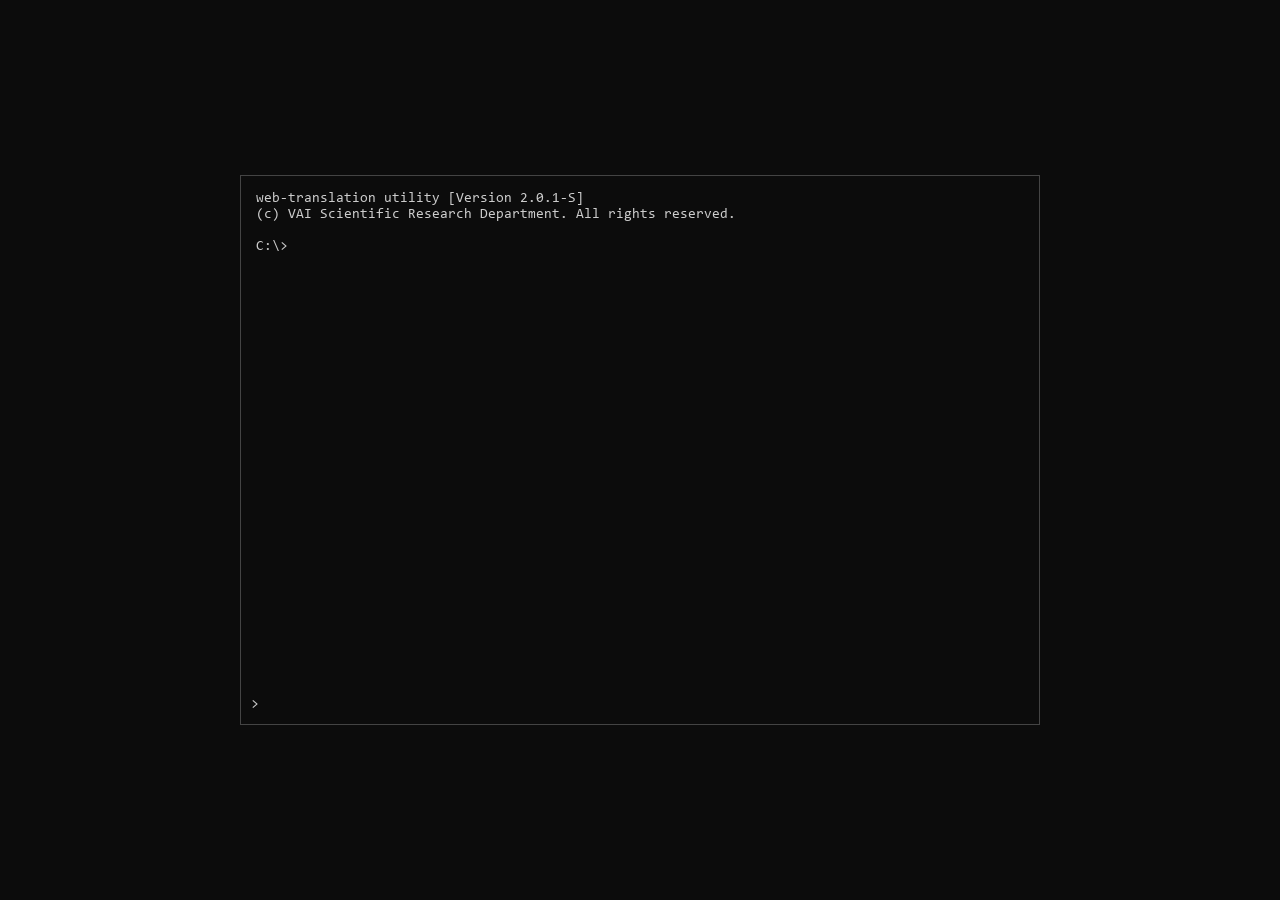
==== commit 8603d12d: "Minor fix totally not covering up anything" ====
--- a/index.html
+++ b/index.html
@@ -26,7 +26,7 @@
             <div class="console">
                 <textarea id="consoleLog" readonly class="consoleOn">
 web-translation utility [Version 2.0.1-S]
-(c) Mikprofi Digital Giggles. All rights reserved.
+(c) VAI Scientific Research Department. All rights reserved.
 
 C:\> </textarea>
                 <div class="inputRow">
